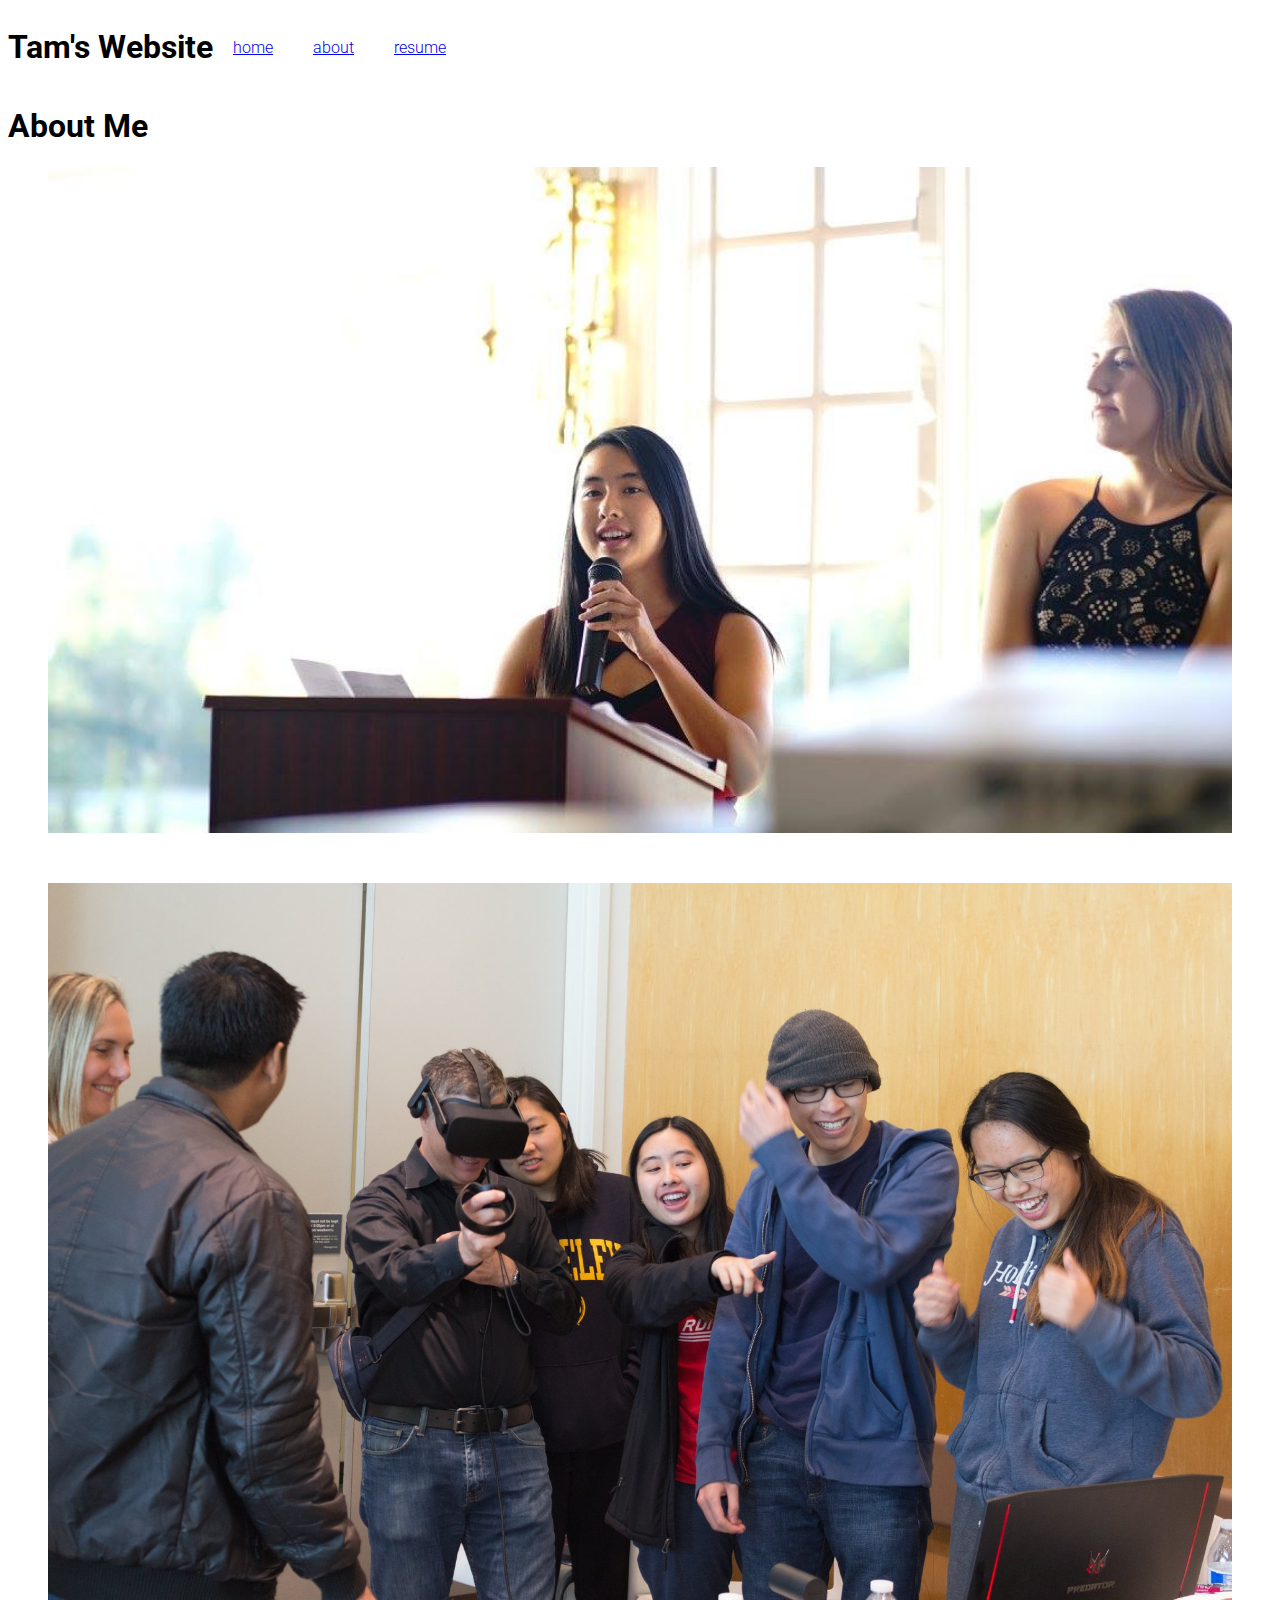
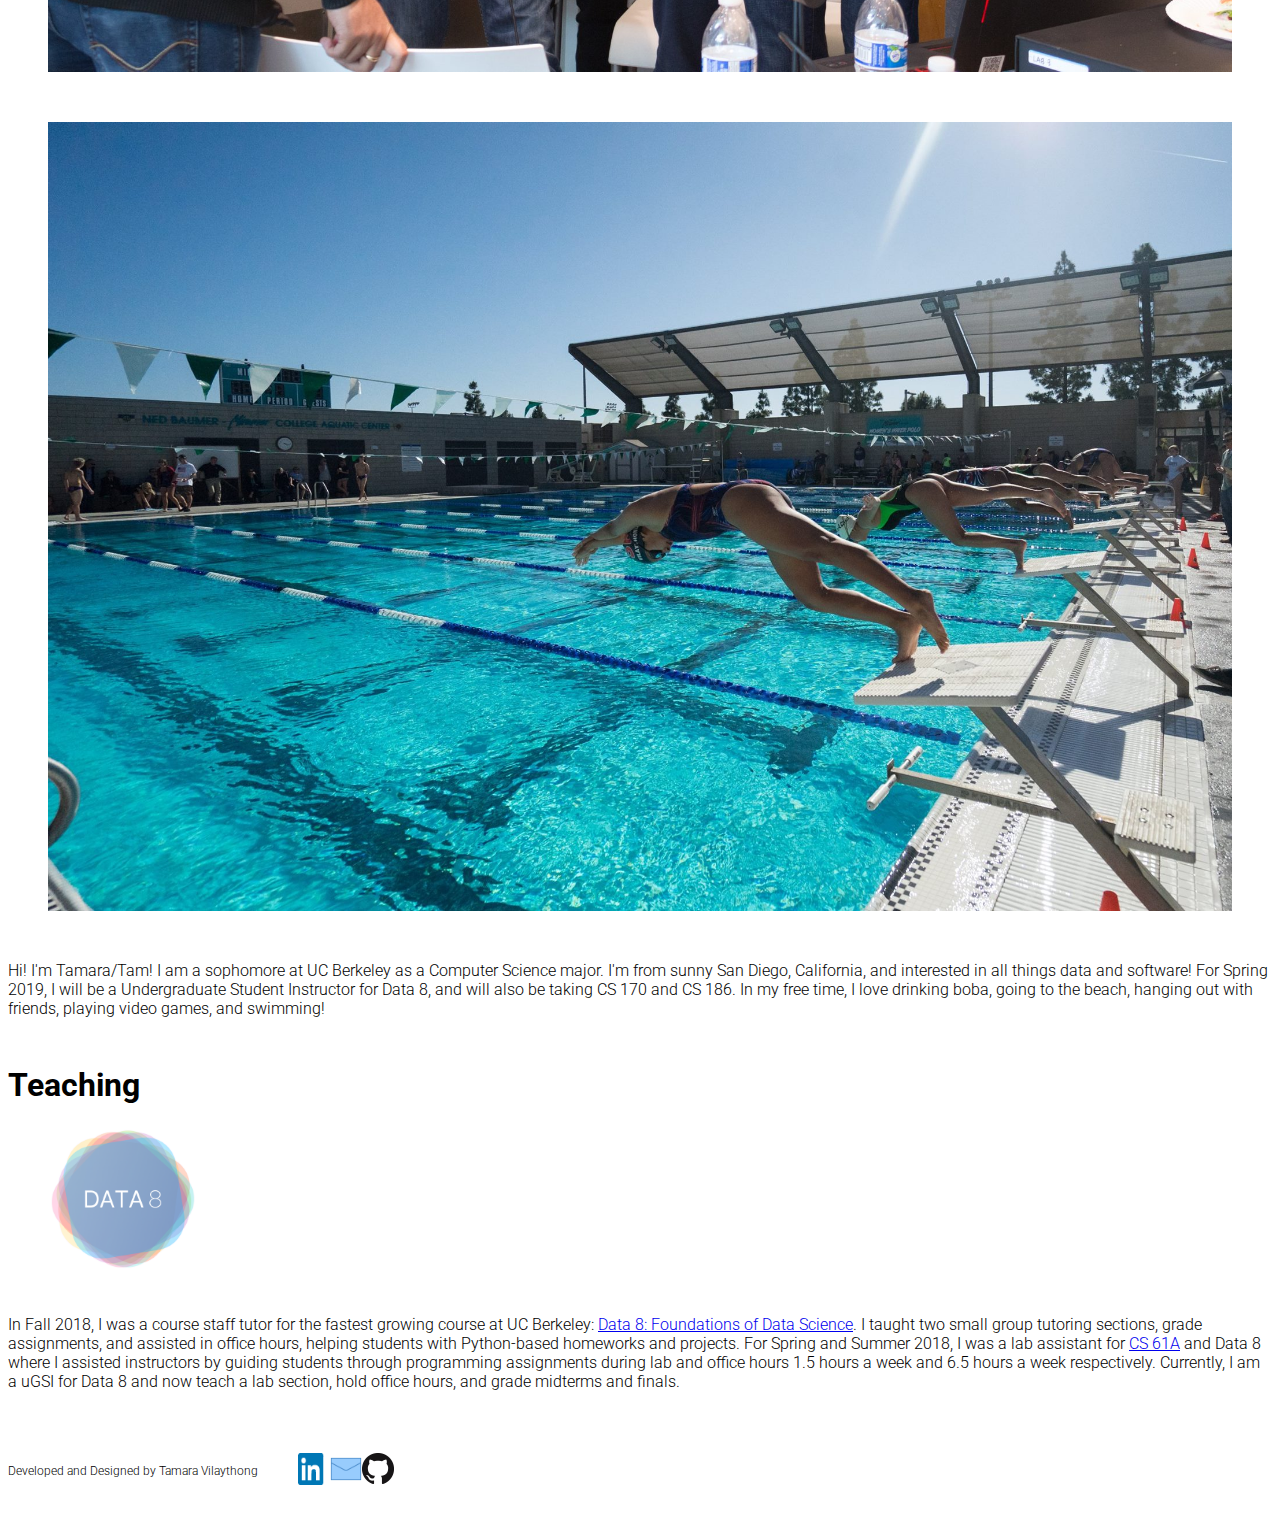
==== about/index.html @ 3683ab60 "fixed typo" ====
<!DOCTYPE html>
<html>
<head>
  <title>Tamara Vilaythong</title>
  <meta charset="utf-8"/>
  <link rel="stylesheet" href="https://maxcdn.bootstrapcdn.com/bootstrap/3.3.6/css/bootstrap.min.css" integrity="sha384-1q8mTJOASx8j1Au+a5WDVnPi2lkFfwwEAa8hDDdjZlpLegxhjVME1fgjWPGmkzs7" crossorigin="anonymous">
  <link href='https://fonts.googleapis.com/css?family=Roboto:300,400,700' rel='stylesheet' type='text/css'>
  <link rel="stylesheet" type="text/css" href="/../css/main.css">
	
</head>
<body>
	<header class="container">
    <div class="row">
      <h1 class="col-sm-4">Tam's Website</h1>
      <nav class="col-sm-8 text-right">
	<p><a href="/">home</a></p>
	<p><a href="/about">about</a></p>
	<p><a href="/resume/Vilaythong_Tamara_Website.pdf">resume</a></p>
      </nav>
    </div>
  </header>

 <section class="container">
  <div class="about">
	<h1>About Me</h1>
	<figure class="col-sm-4">
        	<img src="banq_img.jpg"/>
    	</figure>
	<figure class="col-sm-4">
        	<img src="sodahacks.jpg"/>
    	</figure>
	<figure class="col-sm-4">
        	<img src="swim.jpg"/>
    	</figure>
  </div>
 <div class="description">
	 <div class="col-sm-12">
	 <p>Hi! I'm Tamara/Tam! I am a sophomore at UC Berkeley as a Computer Science major.
		 I'm from sunny San Diego, California, and interested in all things data and software! For Spring 2019, I
	         will be a Undergraduate Student Instructor for Data 8, and will also be taking CS 170 and CS 186. In my free time,
	         I love drinking boba, going to the beach, hanging out with friends, playing video games, and swimming!</p>
	 </div>
 </div>
 <div class="teaching">
	 <div class="col-sm-12">
	 	<h1>Teaching</h1>
	 </div>
	 <figure class="col-sm-4">
		 <img class="data8" src="d8logo.png"/>
	 </figure>
	 <div class="col-sm-8">
		 <p> In Fall 2018, I was a course staff tutor for the fastest growing course at UC Berkeley:
			 <a href="https://data-8.github.io">Data 8: Foundations of Data Science</a>. I taught two small group tutoring
			 sections, grade assignments, and assisted in office hours, helping students with Python-based 
			 homeworks and projects. For Spring and Summer 2018, I was a lab assistant for <a href="https://cs61a.org">CS 61A</a>
			 and Data 8 where I assisted instructors by guiding students through programming assignments during lab and 
			 office hours 1.5 hours a week and 6.5 hours a week respectively. Currently, I am a uGSI for Data 8 and now teach
		 	 a lab section, hold office hours, and grade midterms and finals. </p>
	 </div>
 </div>
 </section>
 <footer class="container">
    <div class="row">
      <p class="col-sm-4">Developed and Designed by Tamara Vilaythong</p>
      <ul class="col-sm-8">
        <li class="col-sm-1"><a href="https://www.linkedin.com/in/tamara-vilaythong-81aa1b144"><img src="/../icons/In-2CRev-34px-R.png"/></a></li>
        <li class="col-sm-1"><a href="mailto:tvilayth@berkeley.edu"><img src="/../icons/icons8-new-post-40.png"/></a></li>
        <li class="col-sm-1"><a href="https://github.com/tamvilaythong"><img src="/../icons/GitHub-Mark-32px.png"/></a></li>
        <li class="col-sm-1"></li>
      </ul>
    </div>
  </footer>
</body>
</html>
---- css/main.css ----
body {
  font-family: 'Roboto', sans-serif;
  font-weight: 300;
}

header {
  padding: 20px 0;
}

header .row,
footer .row {
  display: flex;
  align-items: center;
}

header h1 {
  font-weight: 700;
  margin: 0;
}

header nav {
  display: flex;
  justify-content: flex-end;
}

header p {
  padding: 0 20px;
  margin: 0;
}

.jumbotron {
  display: flex;
  align-items: center;
  background-image: url('Source-Code-Programming-Digital-C-Code-Coding-583537.jpg');
  background-size: cover;
  color: #ffffff;
  height: 500px;
  text-shadow: 0.25px 0.25px 0.25px #000000;
}

.jumbotron h2 {
  font-size: 60px;
  font-weight: 700;
  margin: 0;
  color: #fff;
}

.container .row text-center h3 {
  margin: 0 0 20px;
  color: #000;	
}

.projects {
	position: relative;	
}

.projects img {
	width: 250px;
	height: 150px;
	opacity: 1;
	transition: .5s ease;
	backface-visibility: hidden;
}

.projects .col-sm-6 .title {
	transition: .5s ease;
	opacity: 0;
	position: absolute;
	top: 50%;
	left: 50%;
	transform: translate(-50%, -50%);
	-ms-transform: translate(-50%, -50%);
}

.projects .col-sm-6:hover img {
  opacity: 0.3;
  color: #000000;
  cursor: pointer;
}

.projects .col-sm-6:hover .title {
  opacity: 1;
}


section .row img {
  margin: 0 0 30px;
  width: 100%;
}

section .about img {
  margin: 0 0 30px;
  width: 100%;
}

.data8 {
  width: 150px;
  height: 150px;
}

section .teaching {
  margin: 10px 0;
  display: inline-block;
  position: relative;
}

section .teaching p {
  margin: 20px 0;
  display: inline-block;
  position: relative;
}

.col-md-6 {
  margin: 0 0 30px;
}

.btn.btn-primary {
  border-radius: 2px;
  border: 0px;
  color: #010101;
  text-shadow: none;
  background-color: #ffffff;
}

.btn.btn-primary:hover {
  color: #ffffff;
  background-color: #17899B;
}

.btn-secondary {
  background-color: #010101;
  color: #ffffff;
  margin: 0 0 30px;
}

footer {
  font-size: 12px;
  padding: 20px 0;
}

footer .col-sm-8 {
  display: flex;
  justify-content: flex-end;
}

footer ul {
  list-style: none;
}

footer li img {
  width: 32px;
  height: 32px;
}
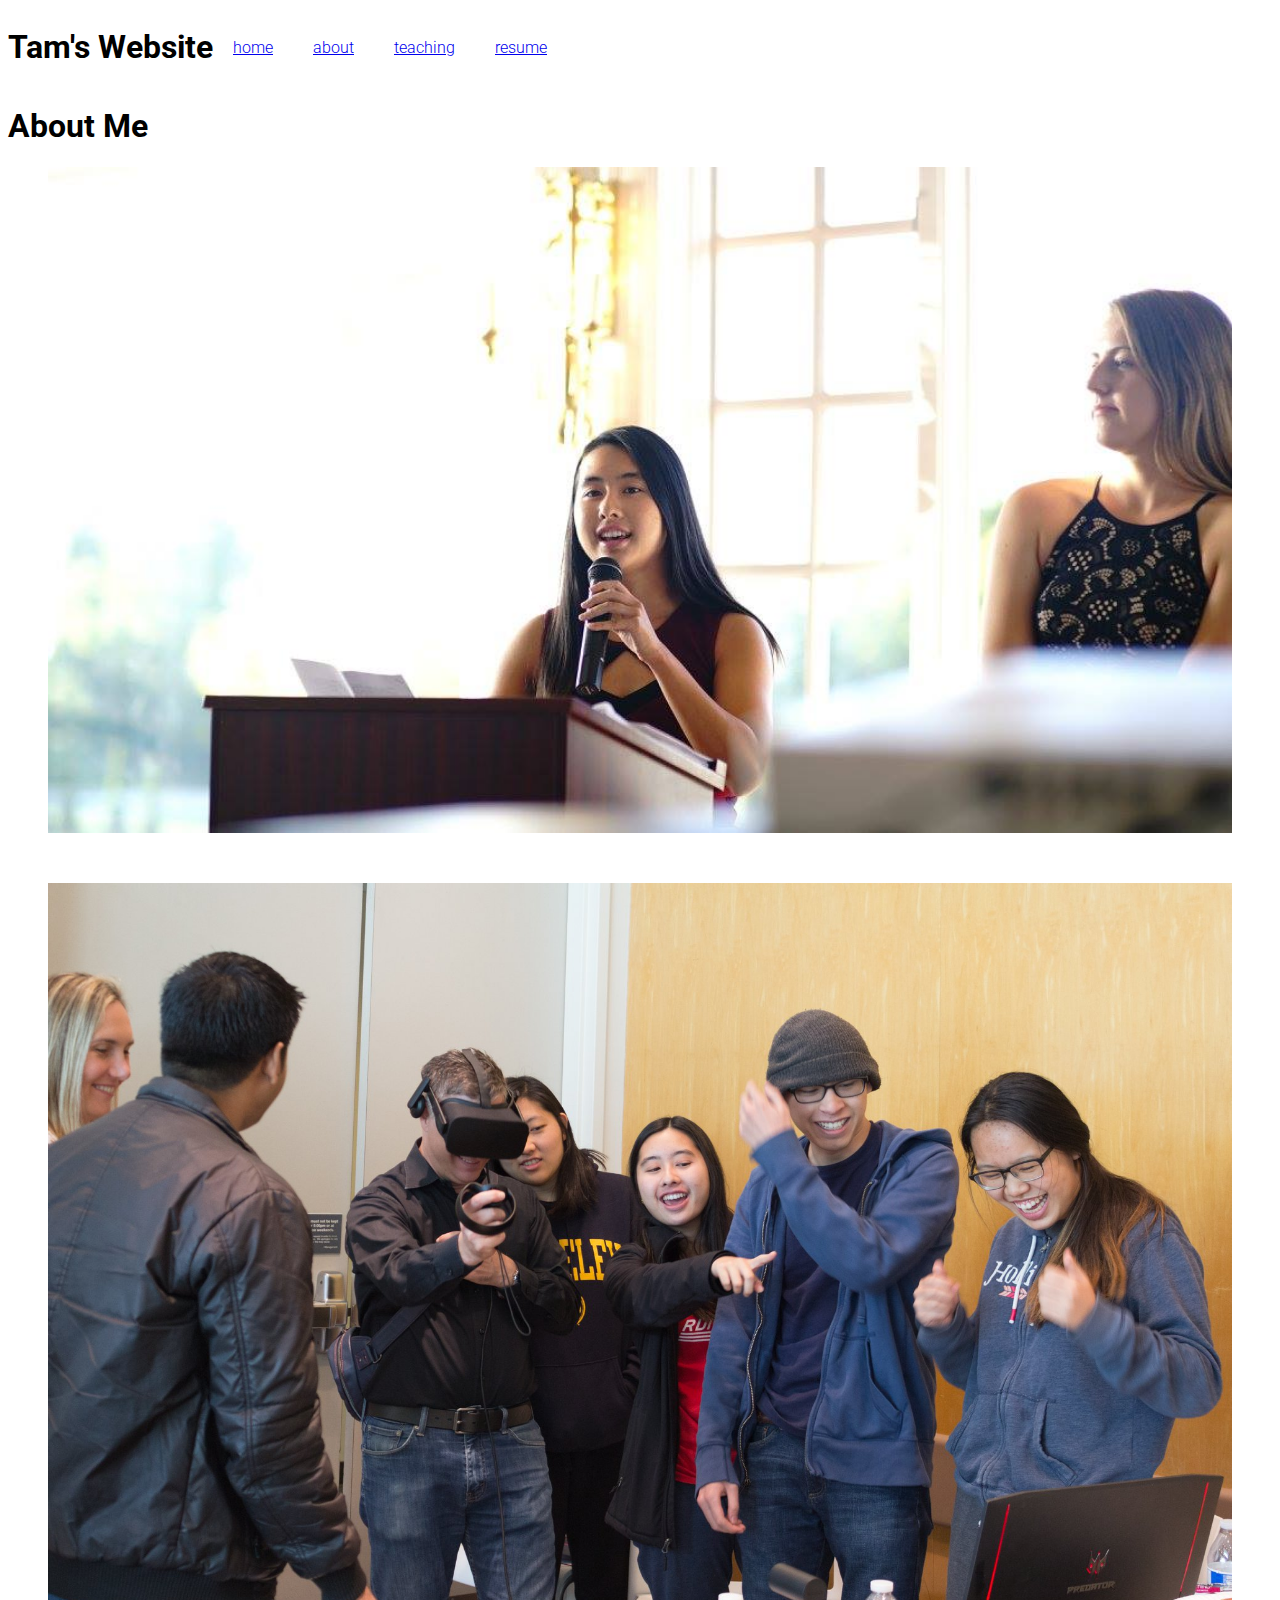
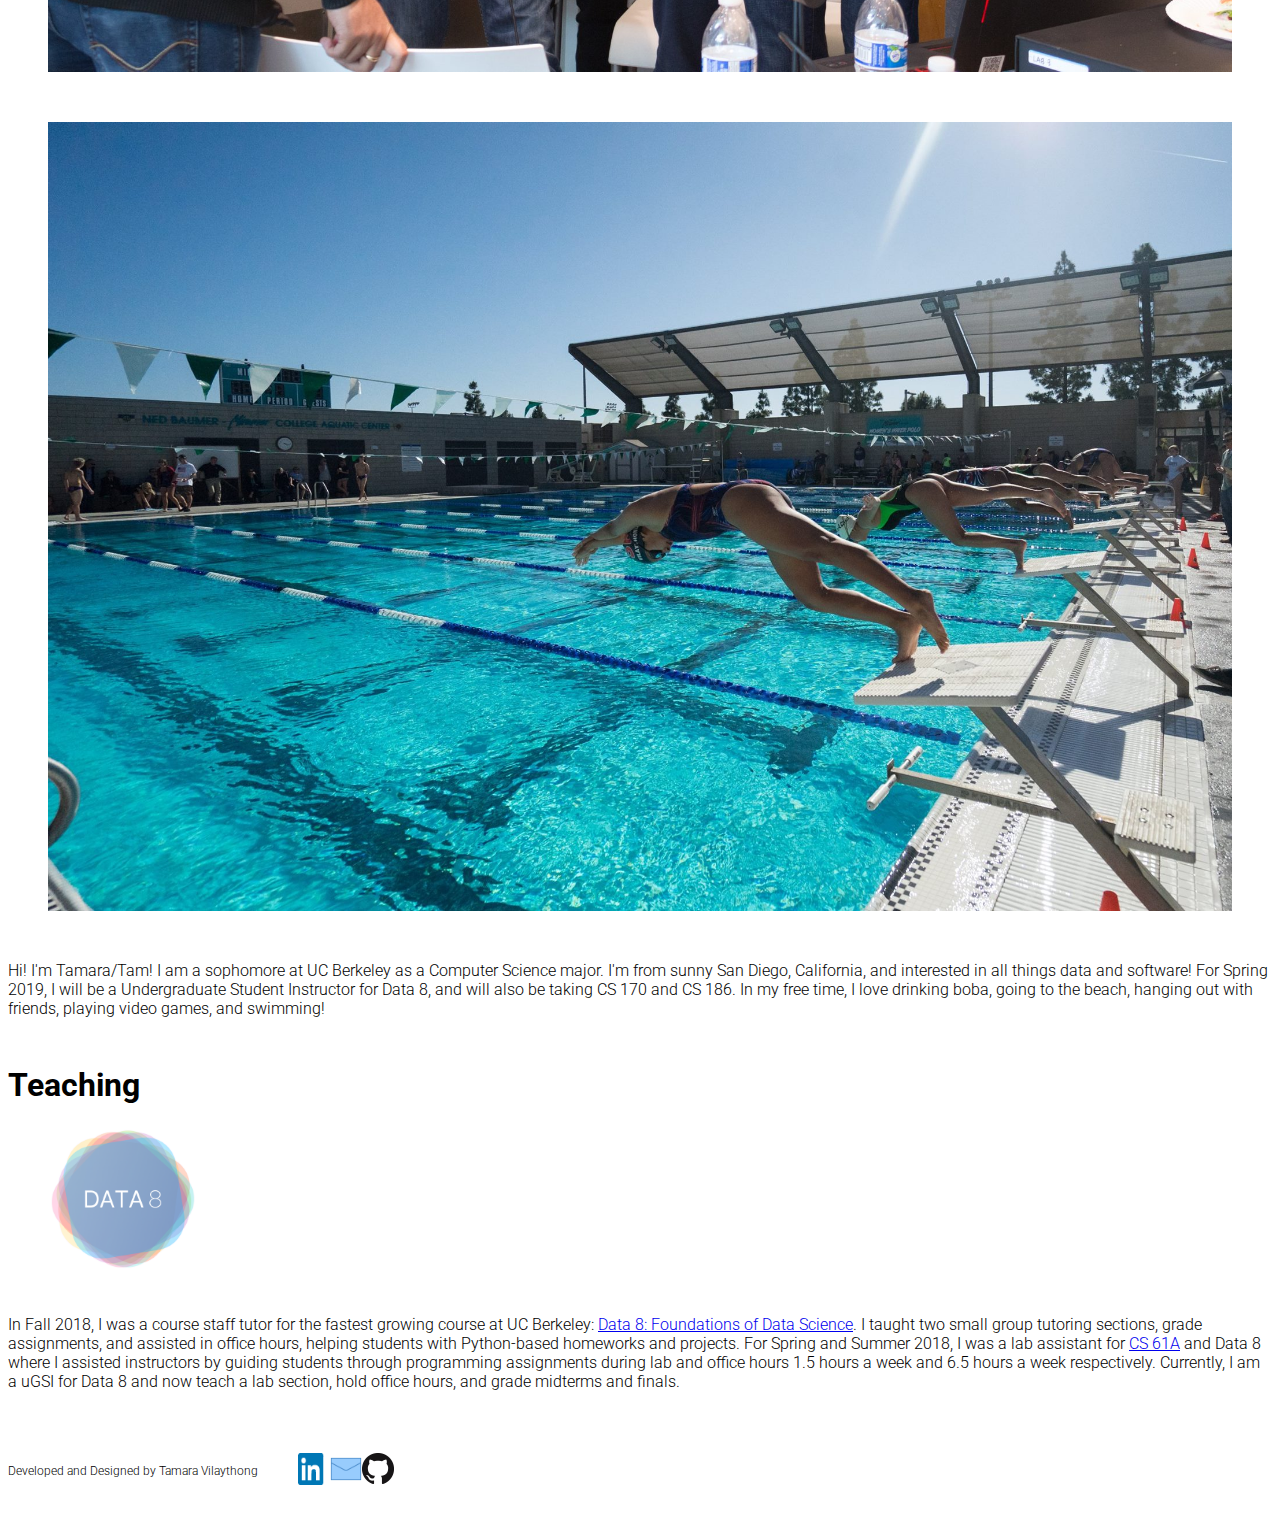
==== commit 9e01f82f: "Update index.html" ====
--- a/about/index.html
+++ b/about/index.html
@@ -15,6 +15,7 @@
       <nav class="col-sm-8 text-right">
 	<p><a href="/">home</a></p>
 	<p><a href="/about">about</a></p>
+	<p><a href="/teaching">teaching</a></p>
 	<p><a href="/resume/Vilaythong_Tamara_Website.pdf">resume</a></p>
       </nav>
     </div>
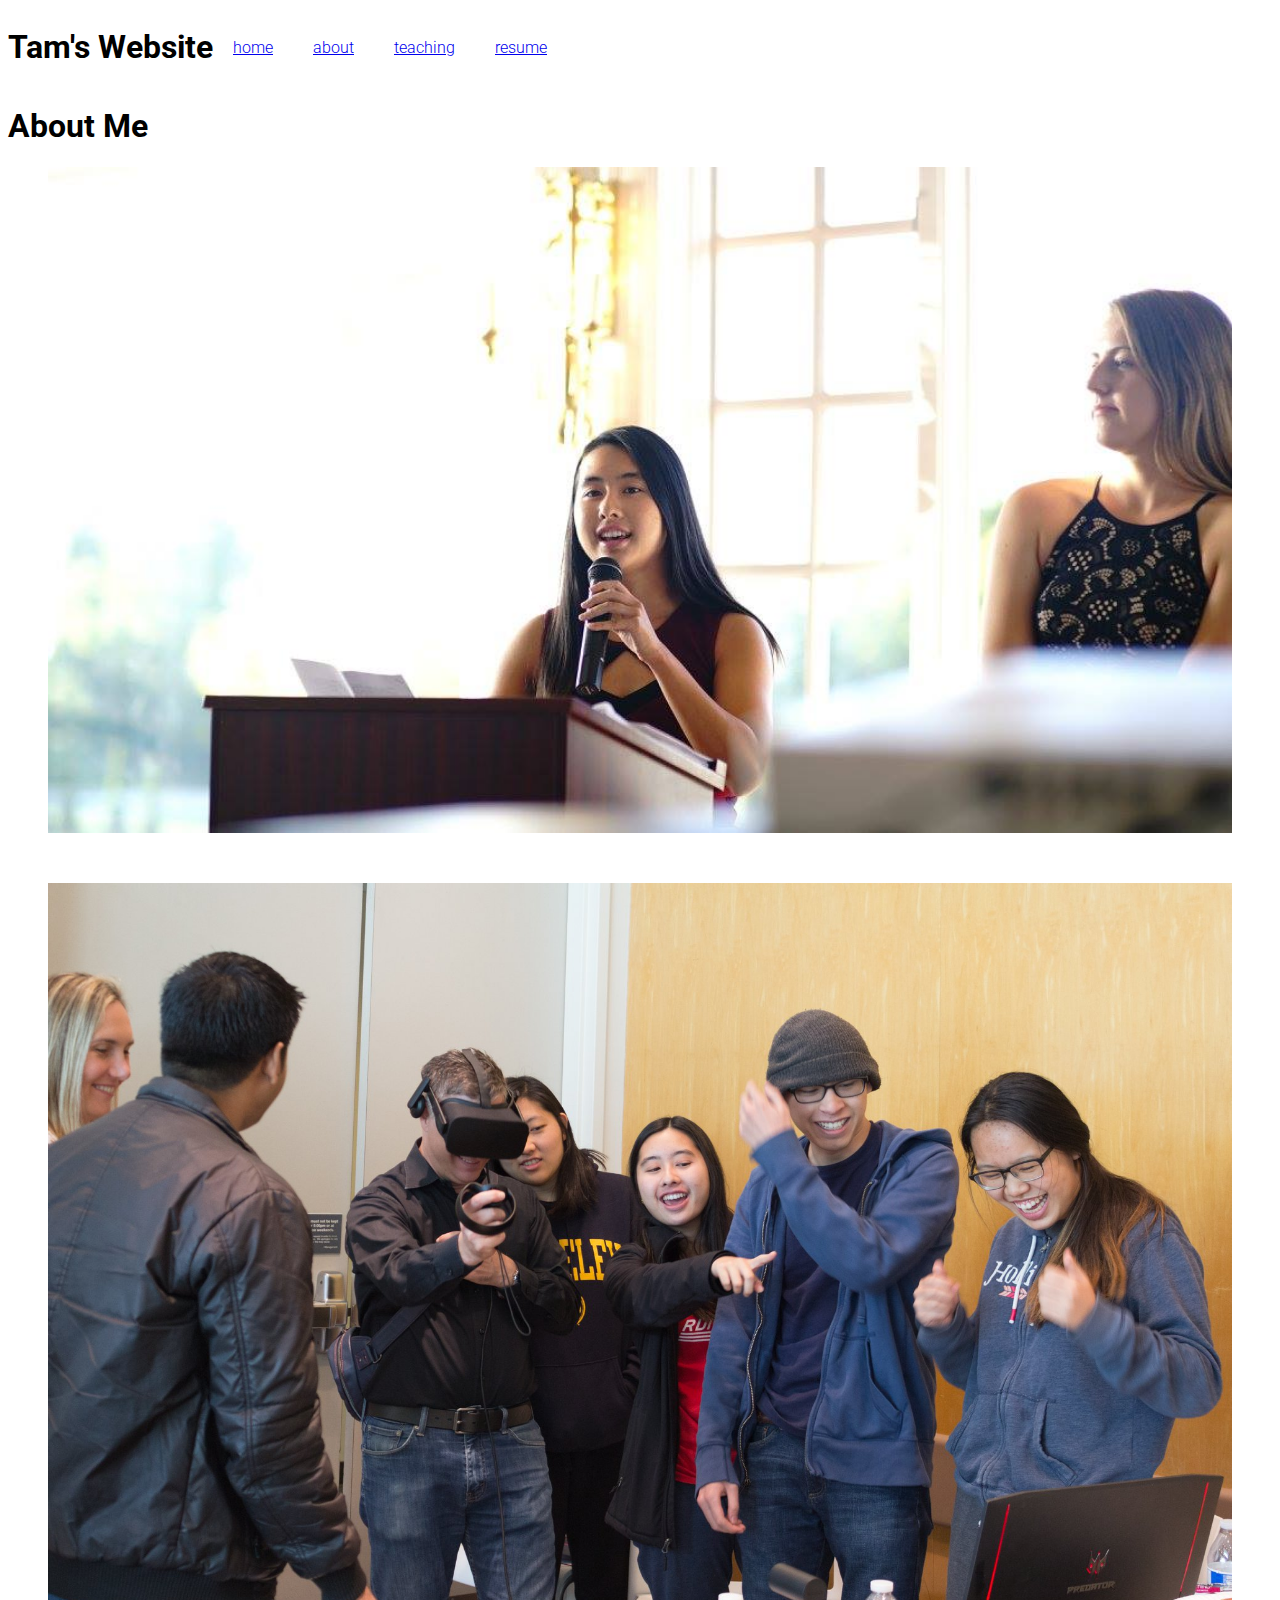
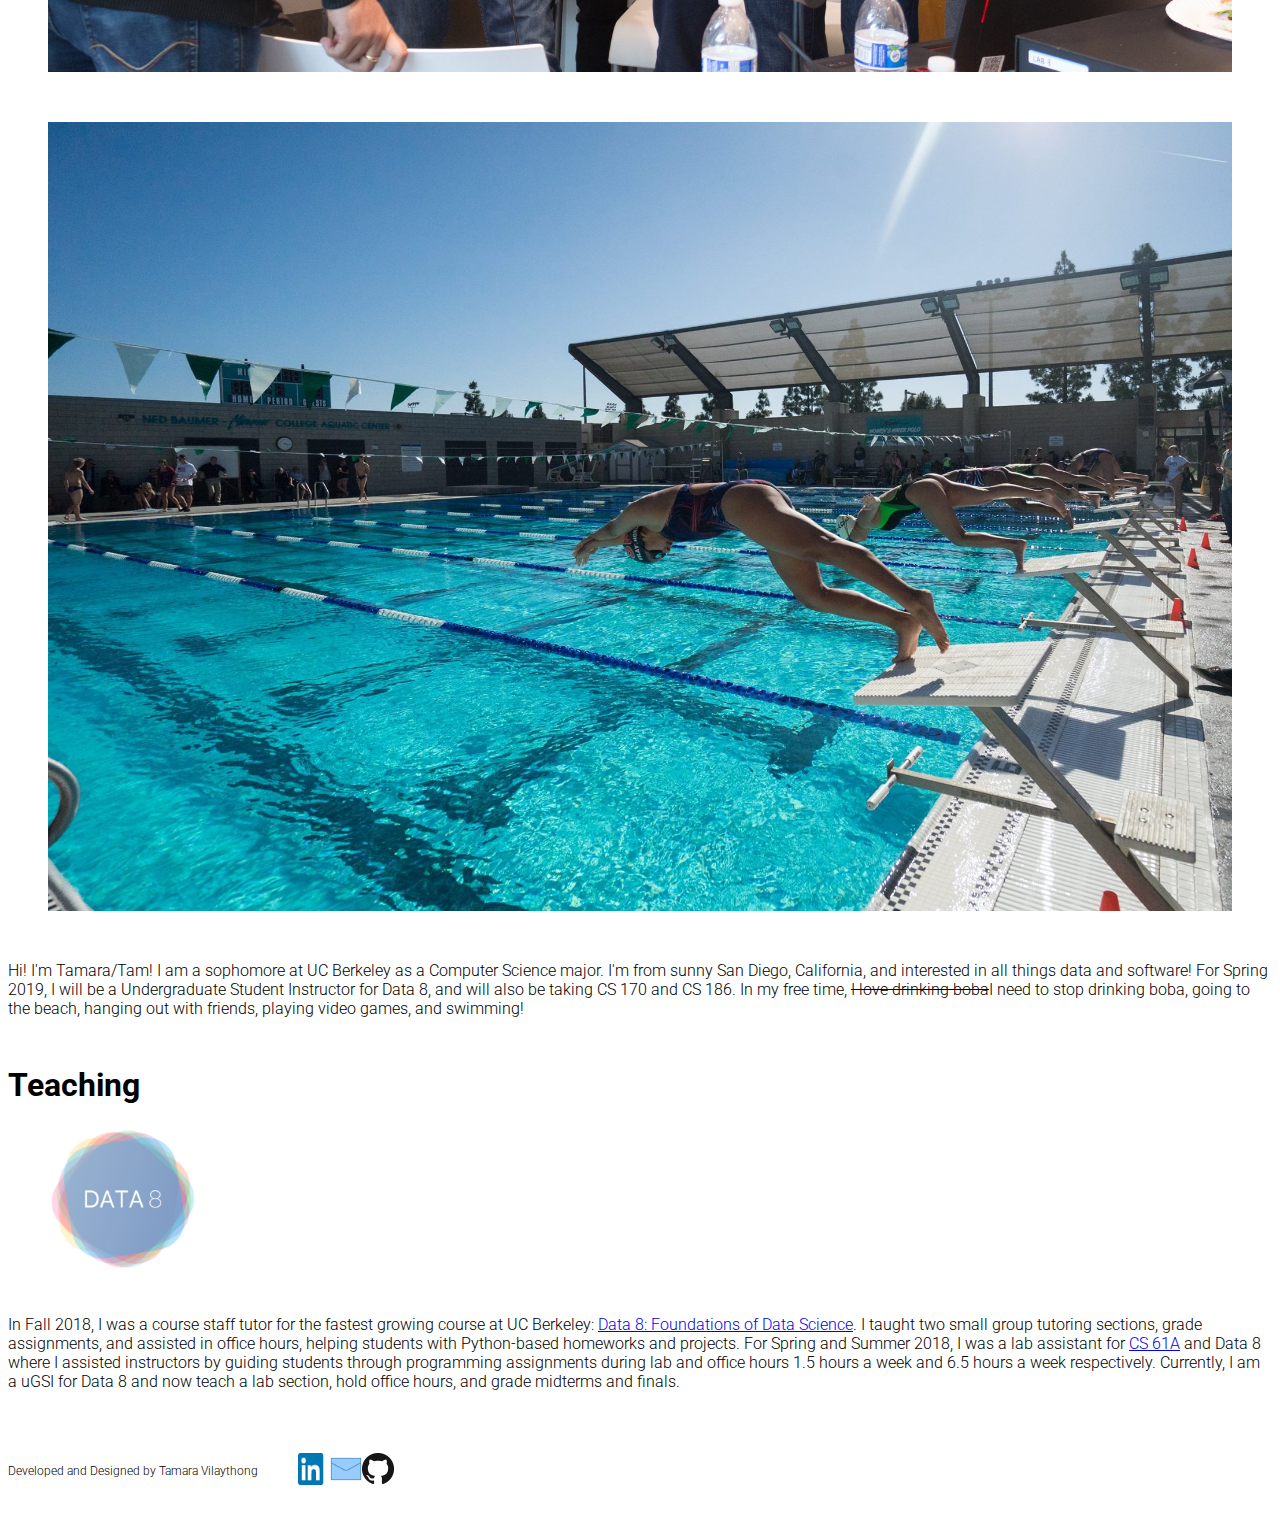
==== commit e0cee87d: "updated with boba comment" ====
--- a/about/index.html
+++ b/about/index.html
@@ -39,7 +39,8 @@
 	 <p>Hi! I'm Tamara/Tam! I am a sophomore at UC Berkeley as a Computer Science major.
 		 I'm from sunny San Diego, California, and interested in all things data and software! For Spring 2019, I
 	         will be a Undergraduate Student Instructor for Data 8, and will also be taking CS 170 and CS 186. In my free time,
-	         I love drinking boba, going to the beach, hanging out with friends, playing video games, and swimming!</p>
+		 <strike>I love drinking boba</strike>I need to stop drinking boba, going to the beach, hanging out with friends, 
+		 playing video games, and swimming!</p>
 	 </div>
  </div>
  <div class="teaching">
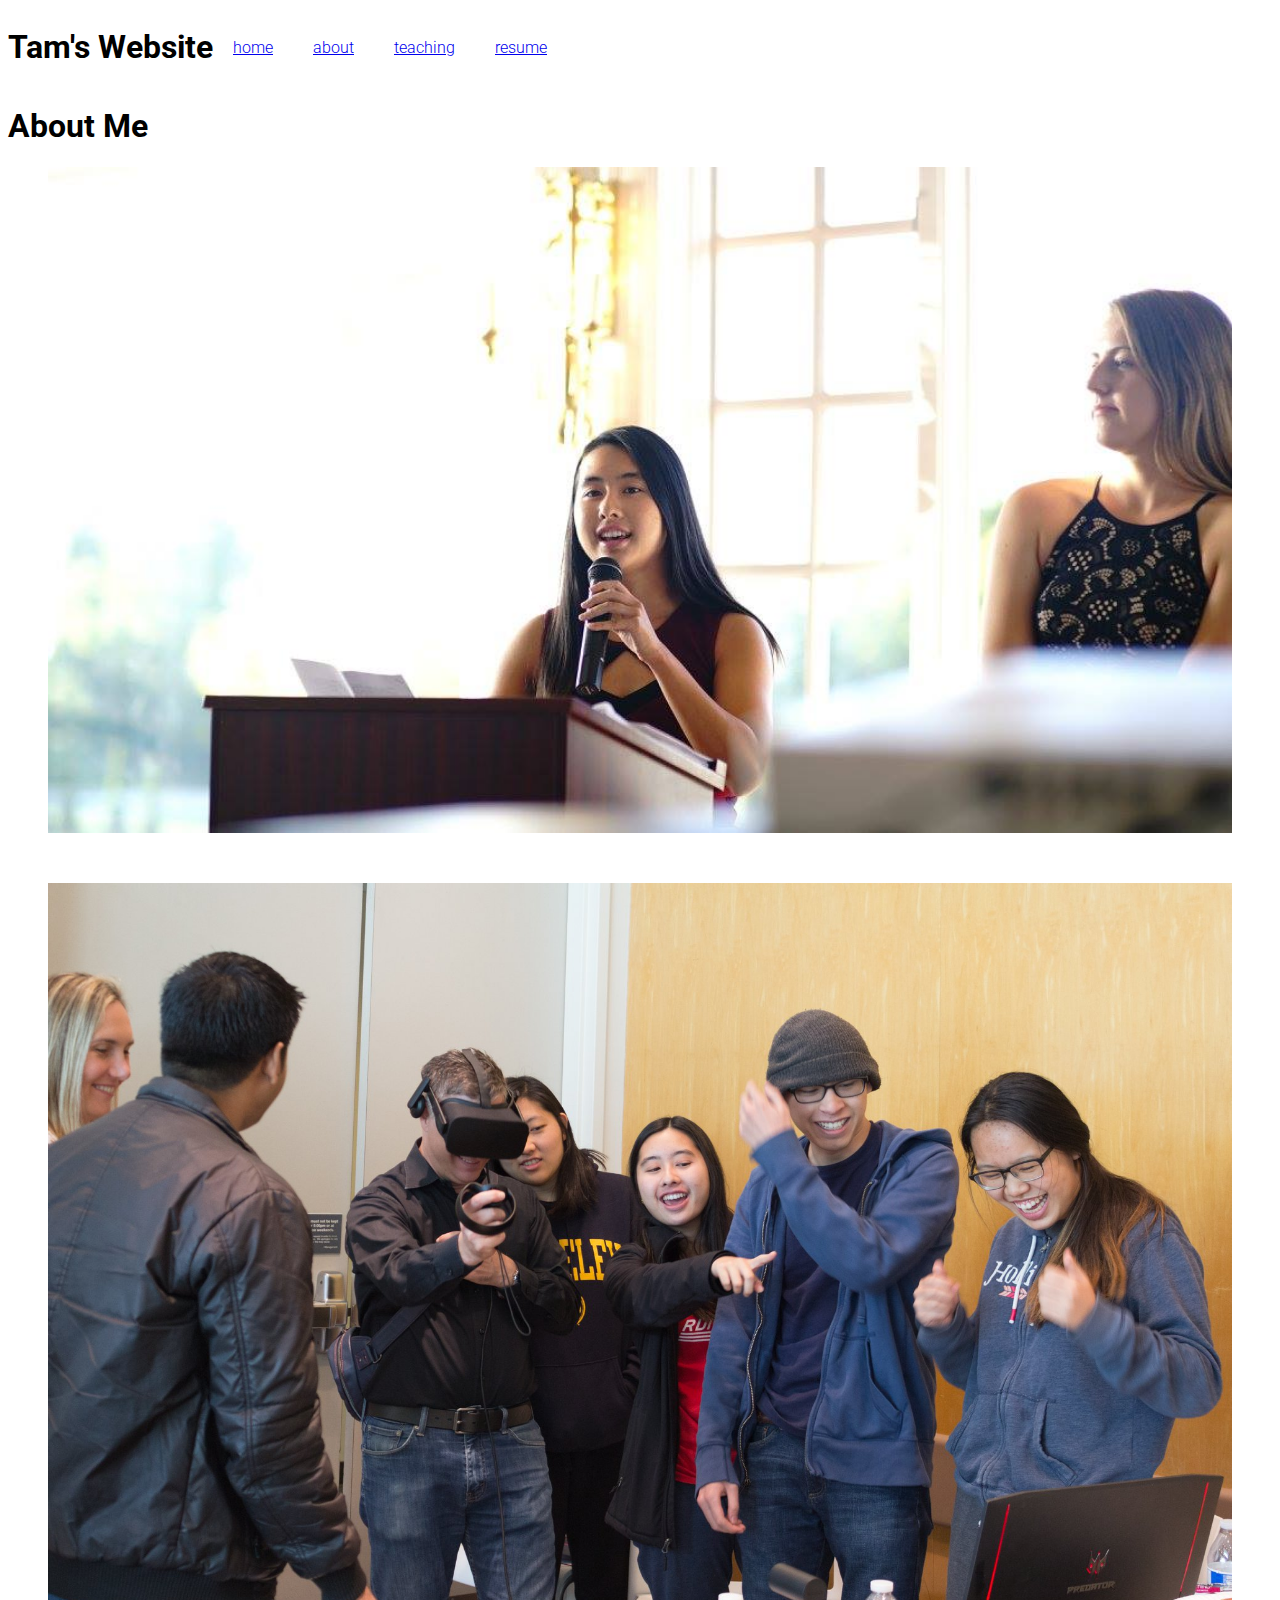
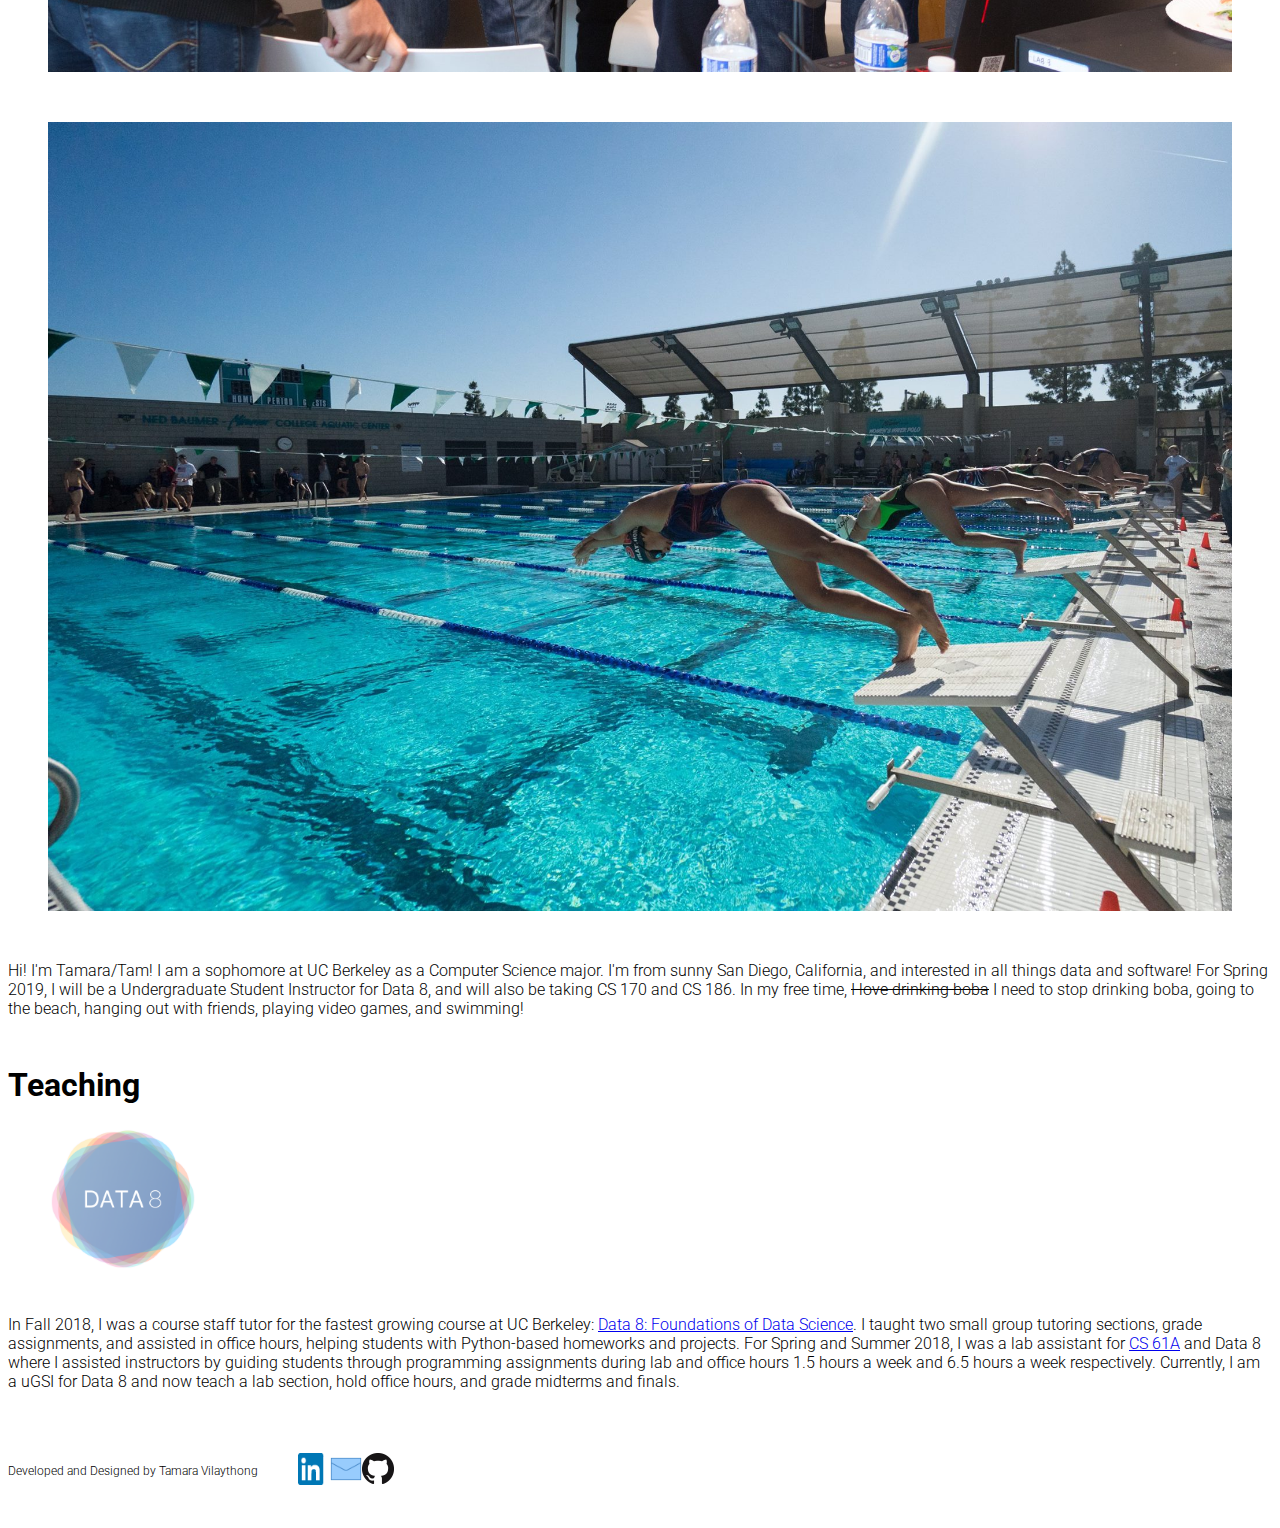
==== commit e9adac1e: "added a space" ====
--- a/about/index.html
+++ b/about/index.html
@@ -39,7 +39,7 @@
 	 <p>Hi! I'm Tamara/Tam! I am a sophomore at UC Berkeley as a Computer Science major.
 		 I'm from sunny San Diego, California, and interested in all things data and software! For Spring 2019, I
 	         will be a Undergraduate Student Instructor for Data 8, and will also be taking CS 170 and CS 186. In my free time,
-		 <strike>I love drinking boba</strike>I need to stop drinking boba, going to the beach, hanging out with friends, 
+		 <strike>I love drinking boba</strike> I need to stop drinking boba, going to the beach, hanging out with friends, 
 		 playing video games, and swimming!</p>
 	 </div>
  </div>
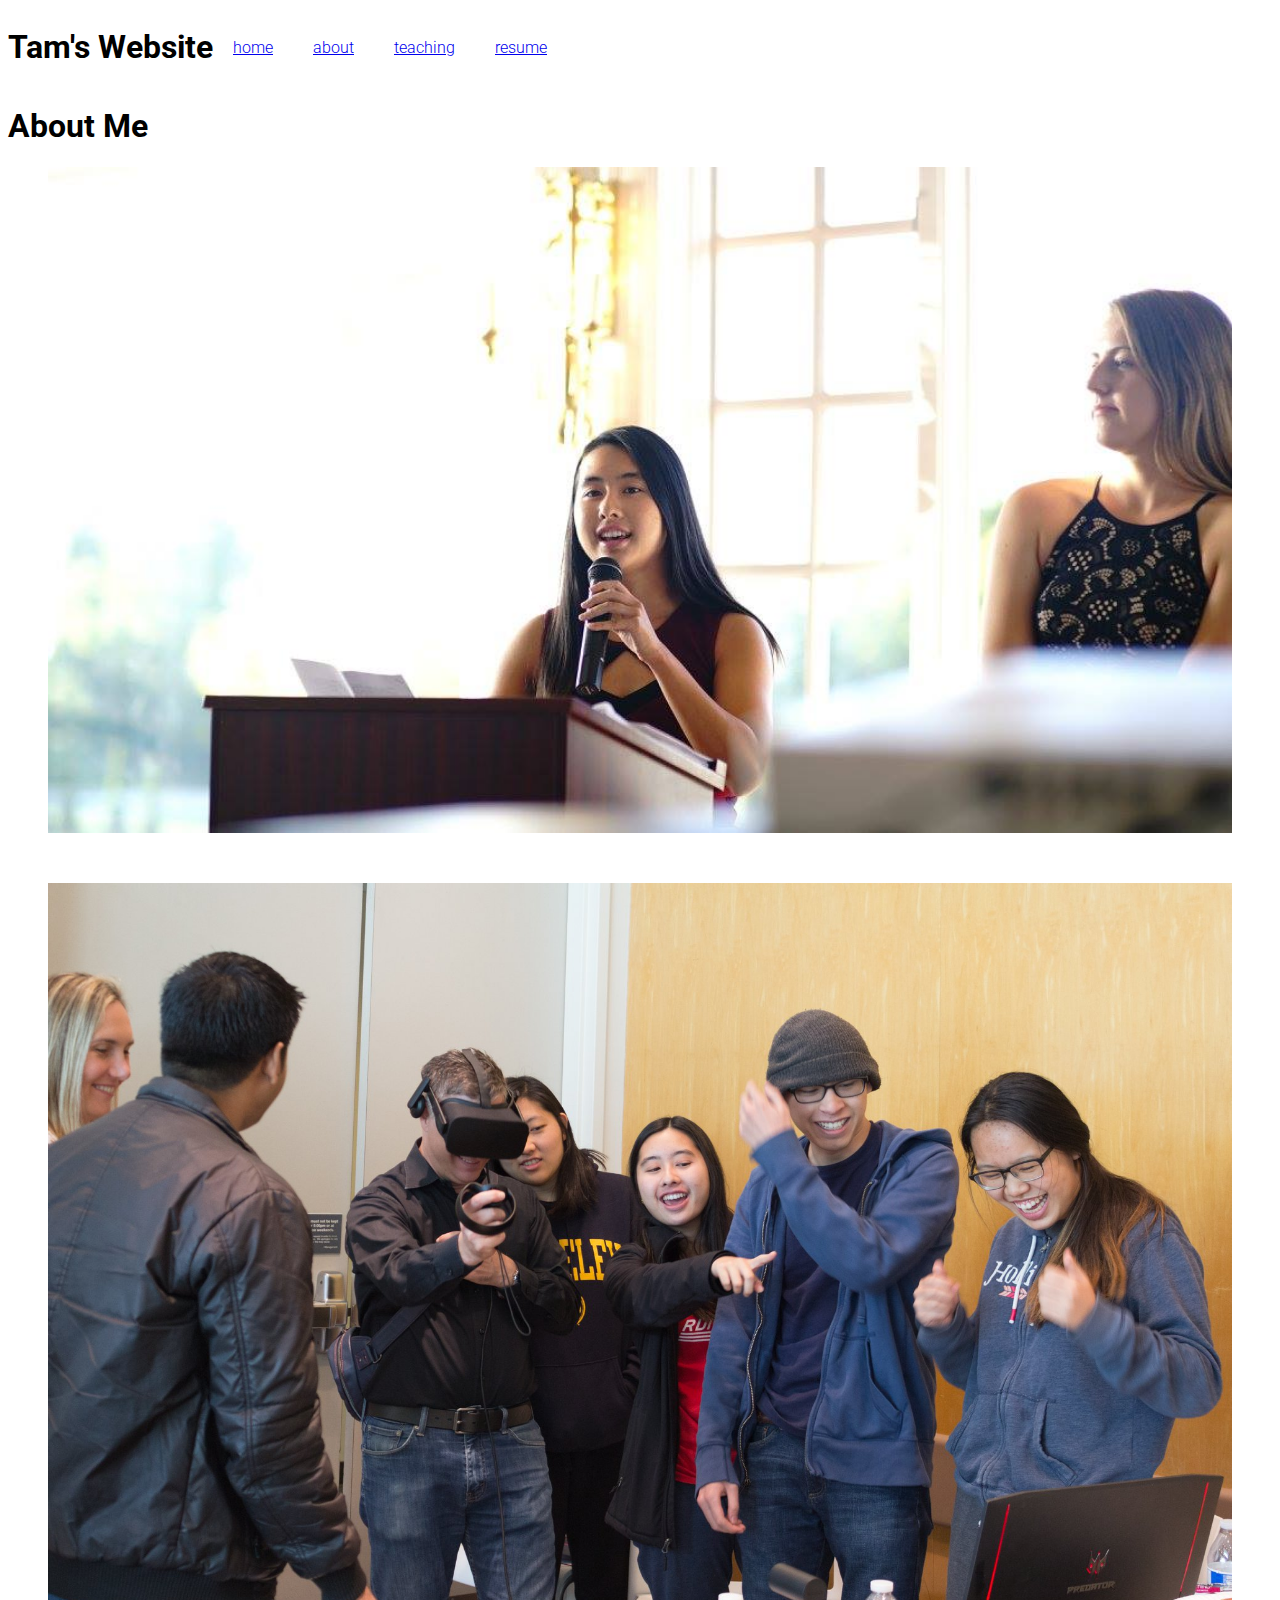
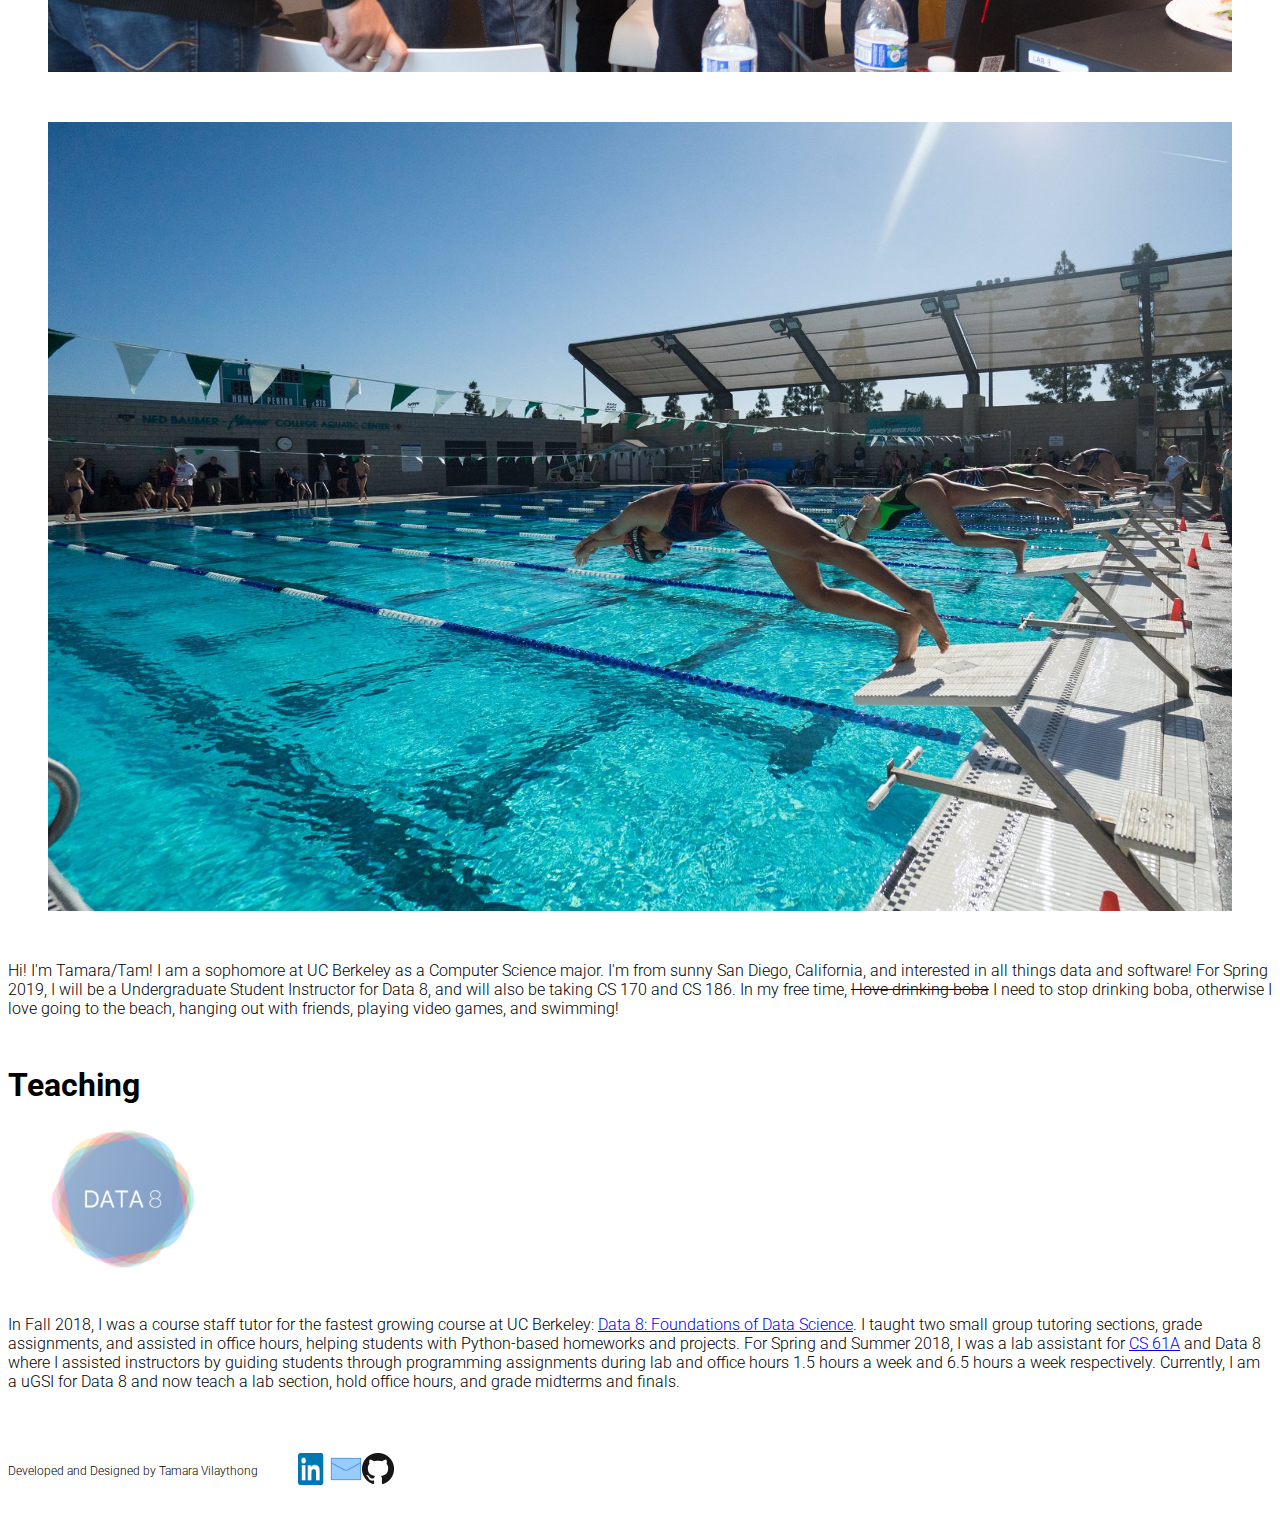
==== commit fac41f50: "Update index.html" ====
--- a/about/index.html
+++ b/about/index.html
@@ -39,7 +39,7 @@
 	 <p>Hi! I'm Tamara/Tam! I am a sophomore at UC Berkeley as a Computer Science major.
 		 I'm from sunny San Diego, California, and interested in all things data and software! For Spring 2019, I
 	         will be a Undergraduate Student Instructor for Data 8, and will also be taking CS 170 and CS 186. In my free time,
-		 <strike>I love drinking boba</strike> I need to stop drinking boba, going to the beach, hanging out with friends, 
+		 <strike>I love drinking boba</strike> I need to stop drinking boba, otherwise I love going to the beach, hanging out with friends, 
 		 playing video games, and swimming!</p>
 	 </div>
  </div>
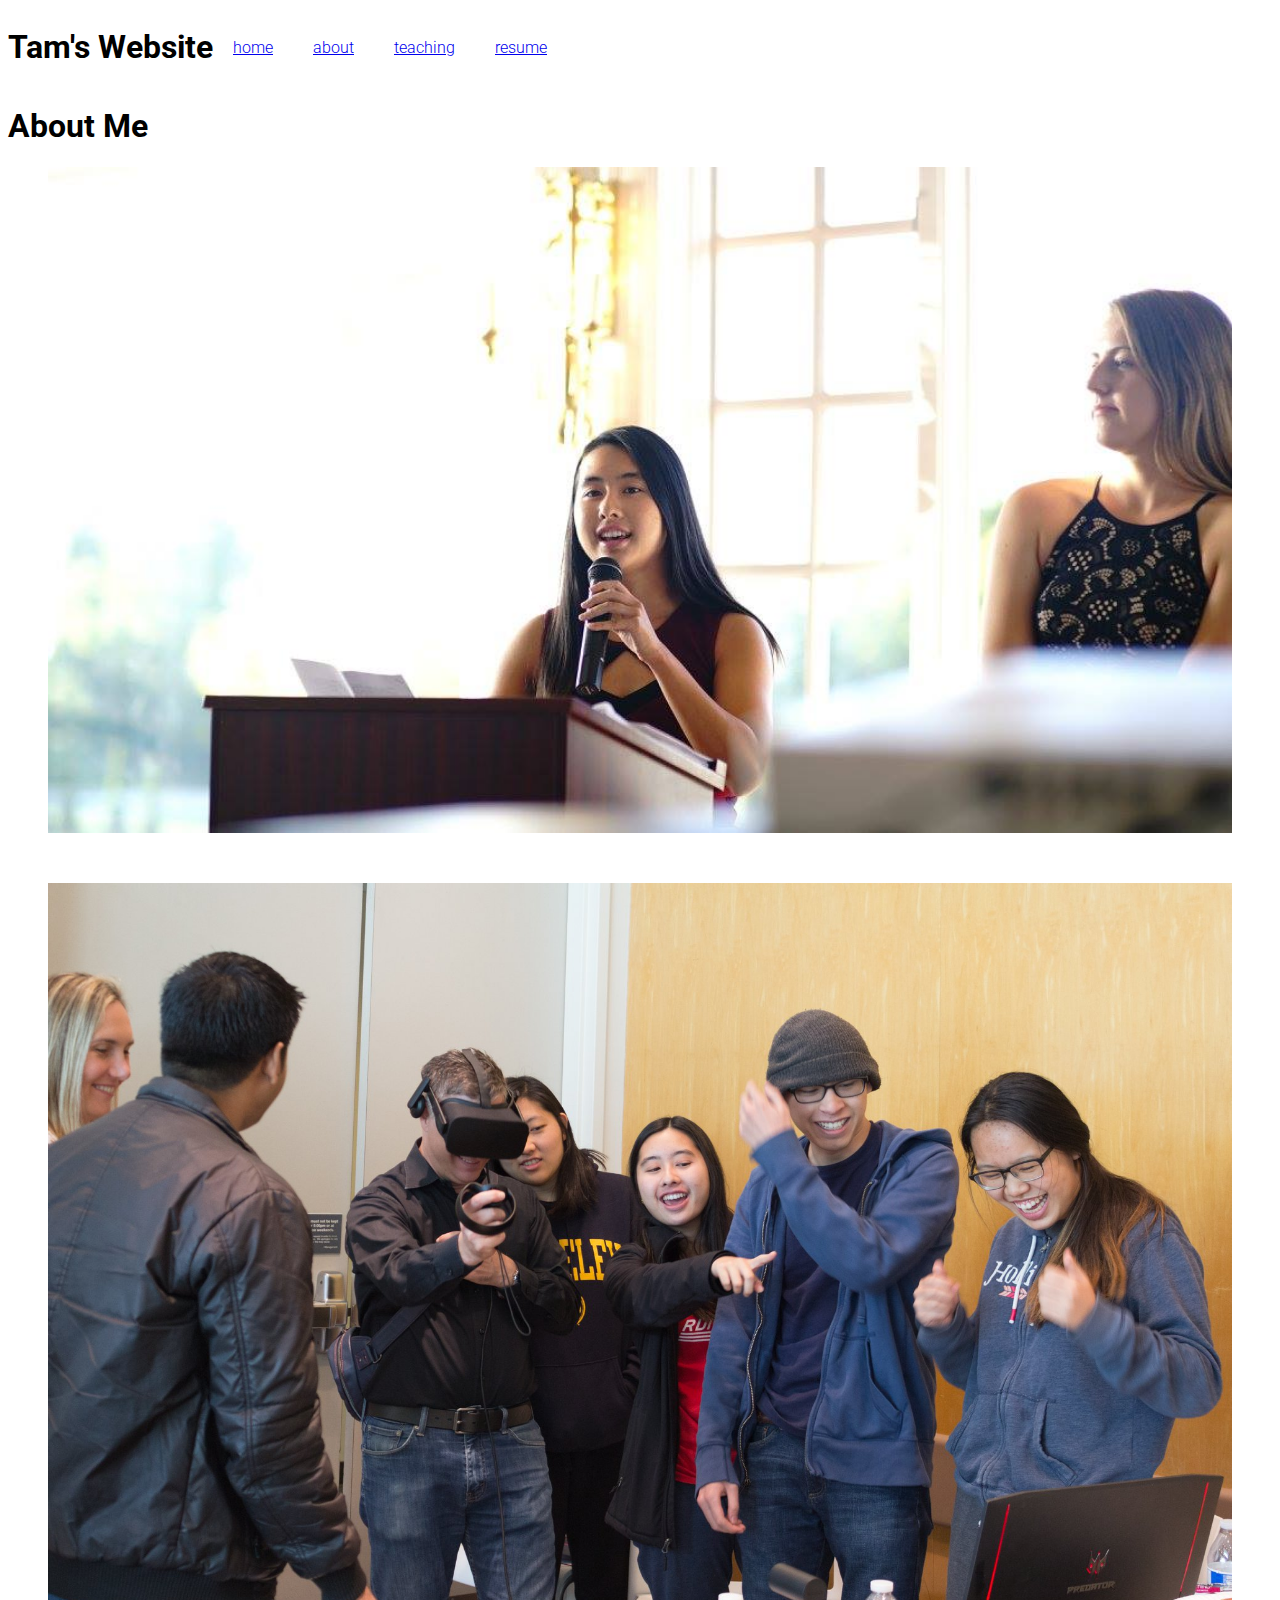
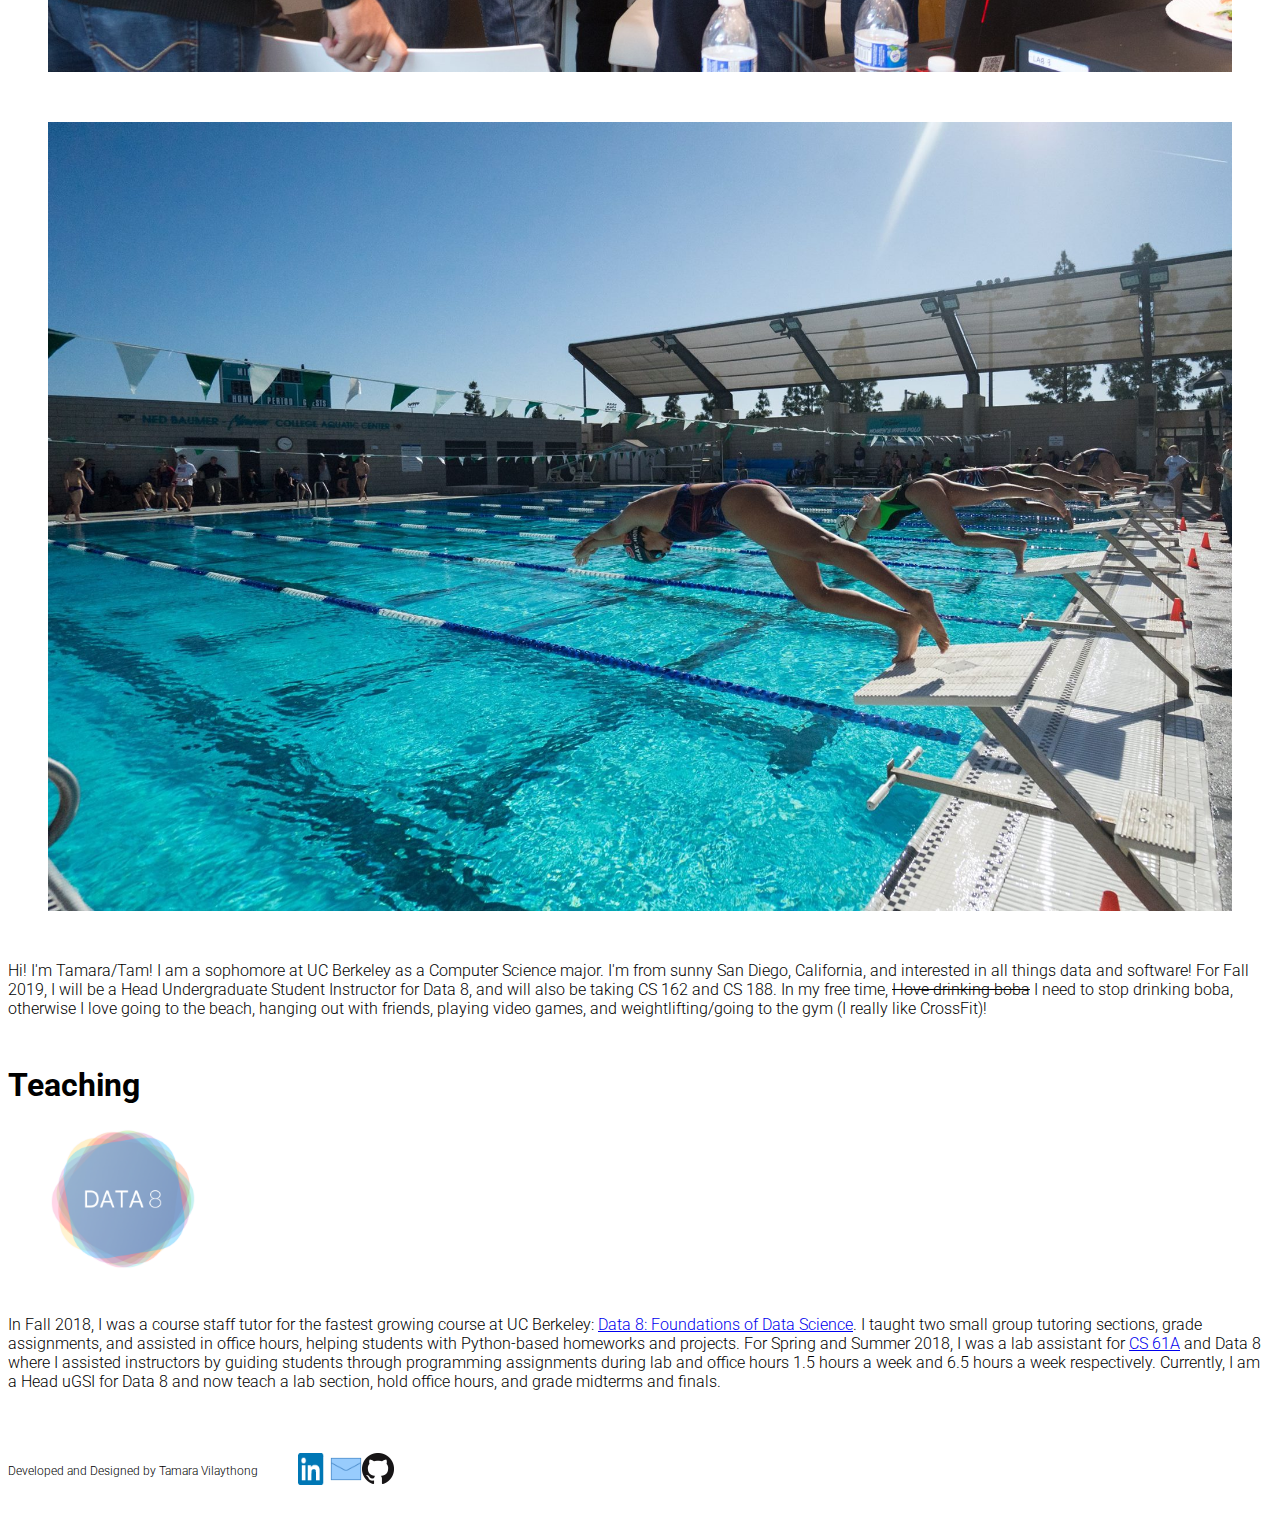
==== commit ad0895ab: "updated to fit fall 2019" ====
--- a/about/index.html
+++ b/about/index.html
@@ -37,10 +37,10 @@
  <div class="description">
 	 <div class="col-sm-12">
 	 <p>Hi! I'm Tamara/Tam! I am a sophomore at UC Berkeley as a Computer Science major.
-		 I'm from sunny San Diego, California, and interested in all things data and software! For Spring 2019, I
-	         will be a Undergraduate Student Instructor for Data 8, and will also be taking CS 170 and CS 186. In my free time,
+		 I'm from sunny San Diego, California, and interested in all things data and software! For Fall 2019, I
+	         will be a Head Undergraduate Student Instructor for Data 8, and will also be taking CS 162 and CS 188. In my free time,
 		 <strike>I love drinking boba</strike> I need to stop drinking boba, otherwise I love going to the beach, hanging out with friends, 
-		 playing video games, and swimming!</p>
+		 playing video games, and weightlifting/going to the gym (I really like CrossFit)!</p>
 	 </div>
  </div>
  <div class="teaching">
@@ -56,7 +56,7 @@
 			 sections, grade assignments, and assisted in office hours, helping students with Python-based 
 			 homeworks and projects. For Spring and Summer 2018, I was a lab assistant for <a href="https://cs61a.org">CS 61A</a>
 			 and Data 8 where I assisted instructors by guiding students through programming assignments during lab and 
-			 office hours 1.5 hours a week and 6.5 hours a week respectively. Currently, I am a uGSI for Data 8 and now teach
+			 office hours 1.5 hours a week and 6.5 hours a week respectively. Currently, I am a Head uGSI for Data 8 and now teach
 		 	 a lab section, hold office hours, and grade midterms and finals. </p>
 	 </div>
  </div>
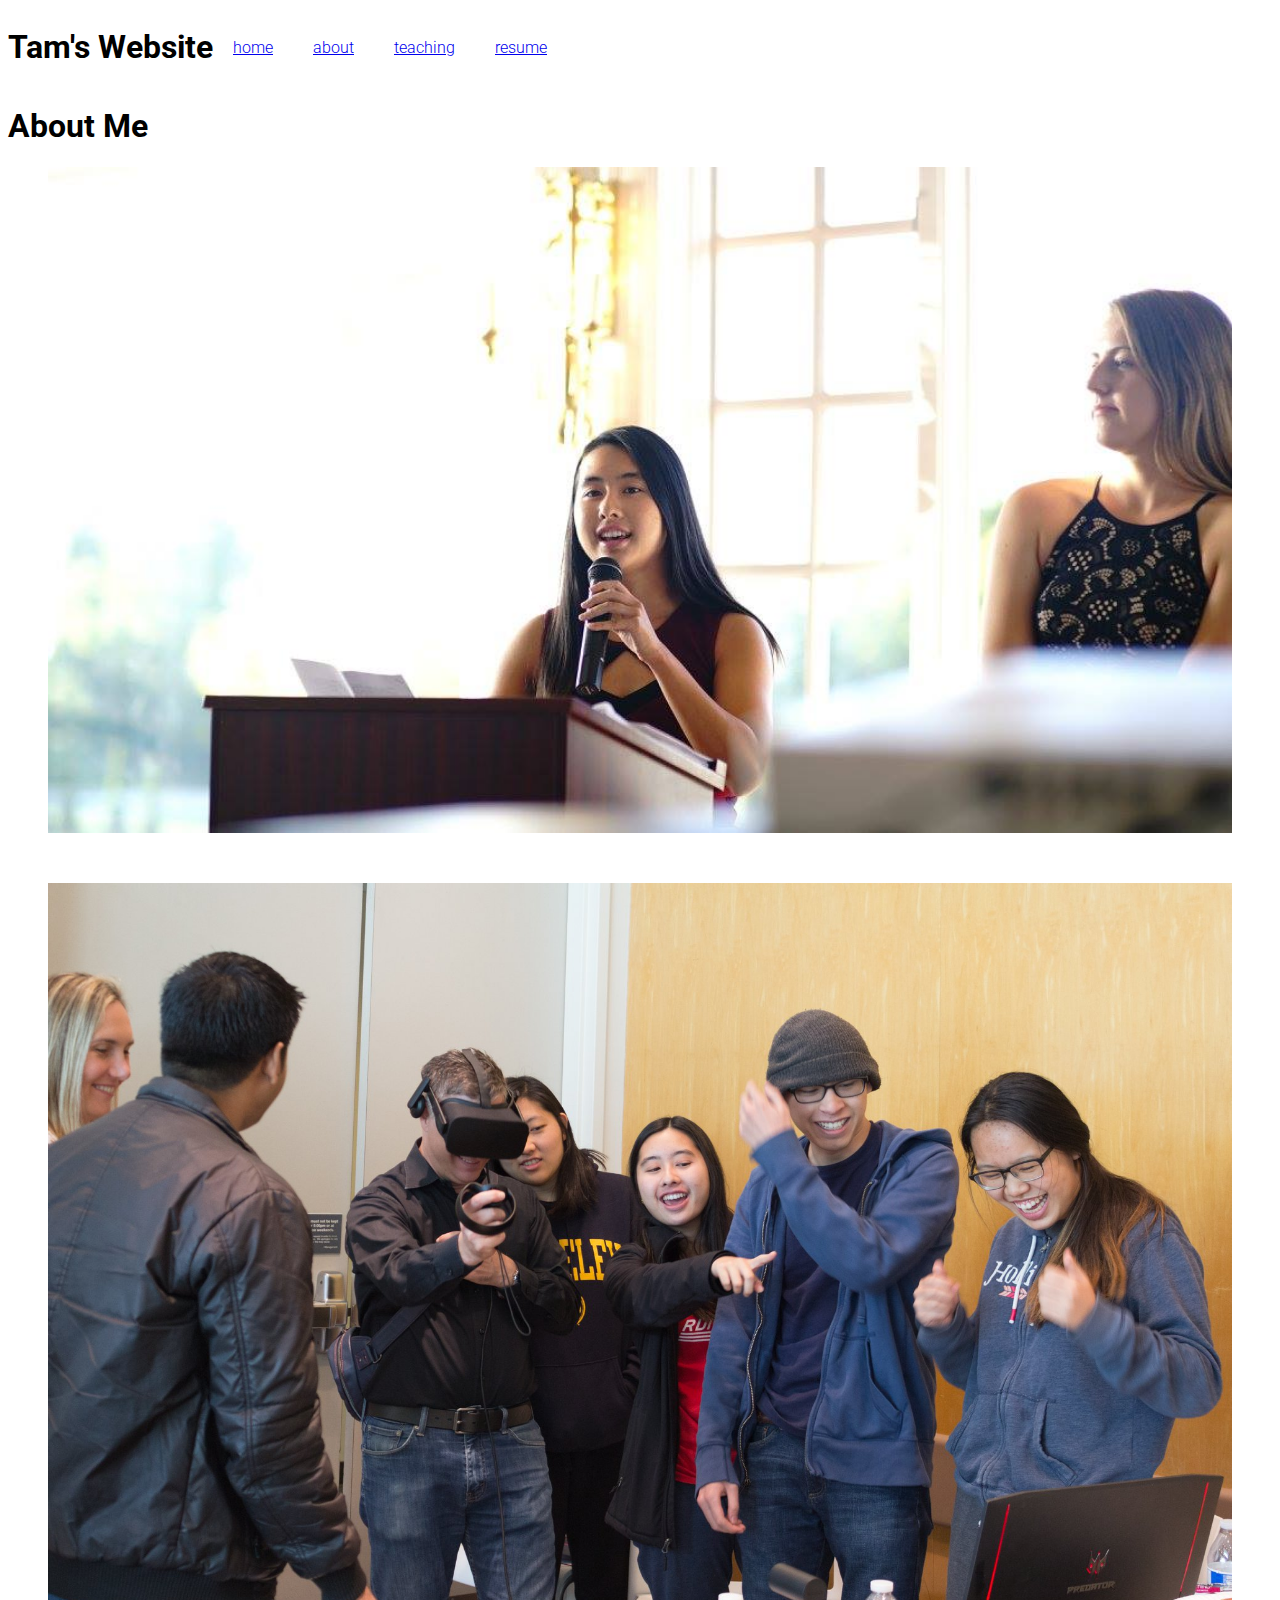
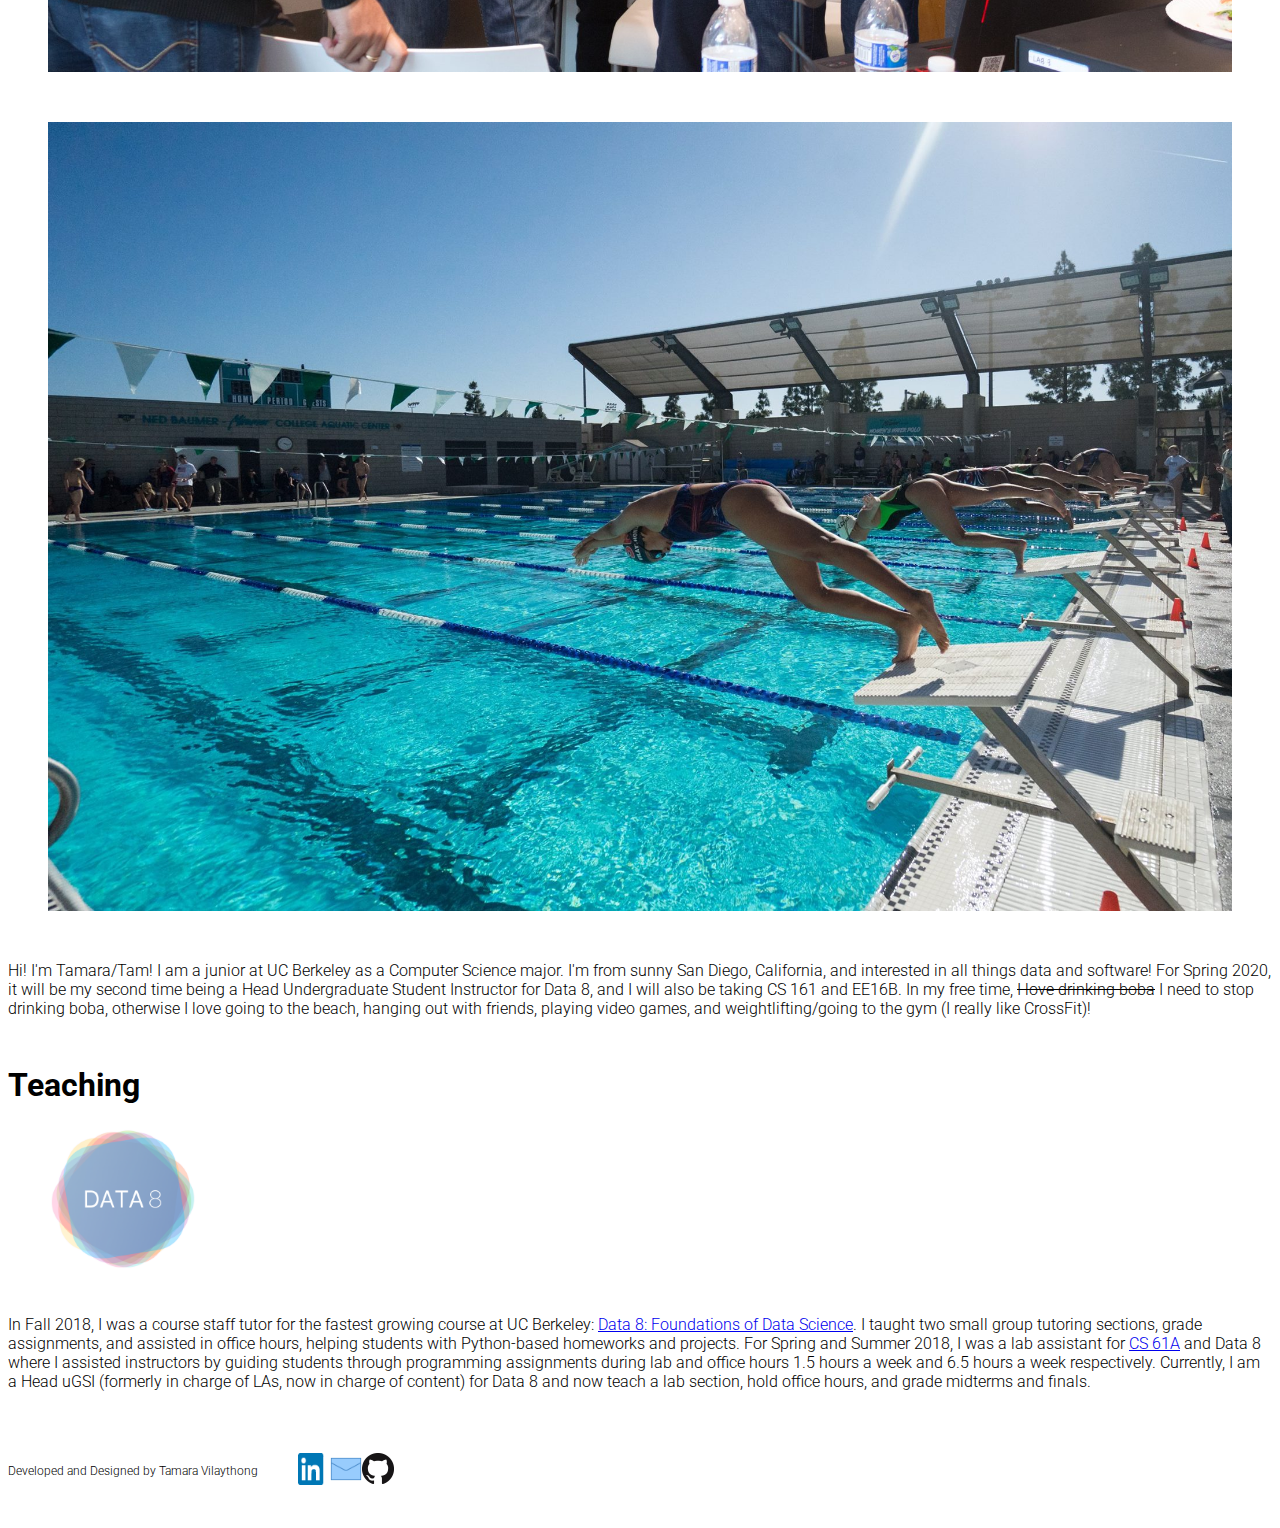
==== commit 1cc9ebe4: "Update index.html" ====
--- a/about/index.html
+++ b/about/index.html
@@ -36,9 +36,9 @@
   </div>
  <div class="description">
 	 <div class="col-sm-12">
-	 <p>Hi! I'm Tamara/Tam! I am a sophomore at UC Berkeley as a Computer Science major.
-		 I'm from sunny San Diego, California, and interested in all things data and software! For Fall 2019, I
-	         will be a Head Undergraduate Student Instructor for Data 8, and will also be taking CS 162 and CS 188. In my free time,
+	 <p>Hi! I'm Tamara/Tam! I am a junior at UC Berkeley as a Computer Science major.
+		 I'm from sunny San Diego, California, and interested in all things data and software! For Spring 2020, it will be
+	         my second time being a Head Undergraduate Student Instructor for Data 8, and I will also be taking CS 161 and EE16B. In my free time,
 		 <strike>I love drinking boba</strike> I need to stop drinking boba, otherwise I love going to the beach, hanging out with friends, 
 		 playing video games, and weightlifting/going to the gym (I really like CrossFit)!</p>
 	 </div>
@@ -56,8 +56,8 @@
 			 sections, grade assignments, and assisted in office hours, helping students with Python-based 
 			 homeworks and projects. For Spring and Summer 2018, I was a lab assistant for <a href="https://cs61a.org">CS 61A</a>
 			 and Data 8 where I assisted instructors by guiding students through programming assignments during lab and 
-			 office hours 1.5 hours a week and 6.5 hours a week respectively. Currently, I am a Head uGSI for Data 8 and now teach
-		 	 a lab section, hold office hours, and grade midterms and finals. </p>
+			 office hours 1.5 hours a week and 6.5 hours a week respectively. Currently, I am a Head uGSI (formerly in charge of 
+			 LAs, now in charge of content) for Data 8 and now teach a lab section, hold office hours, and grade midterms and finals. </p>
 	 </div>
  </div>
  </section>
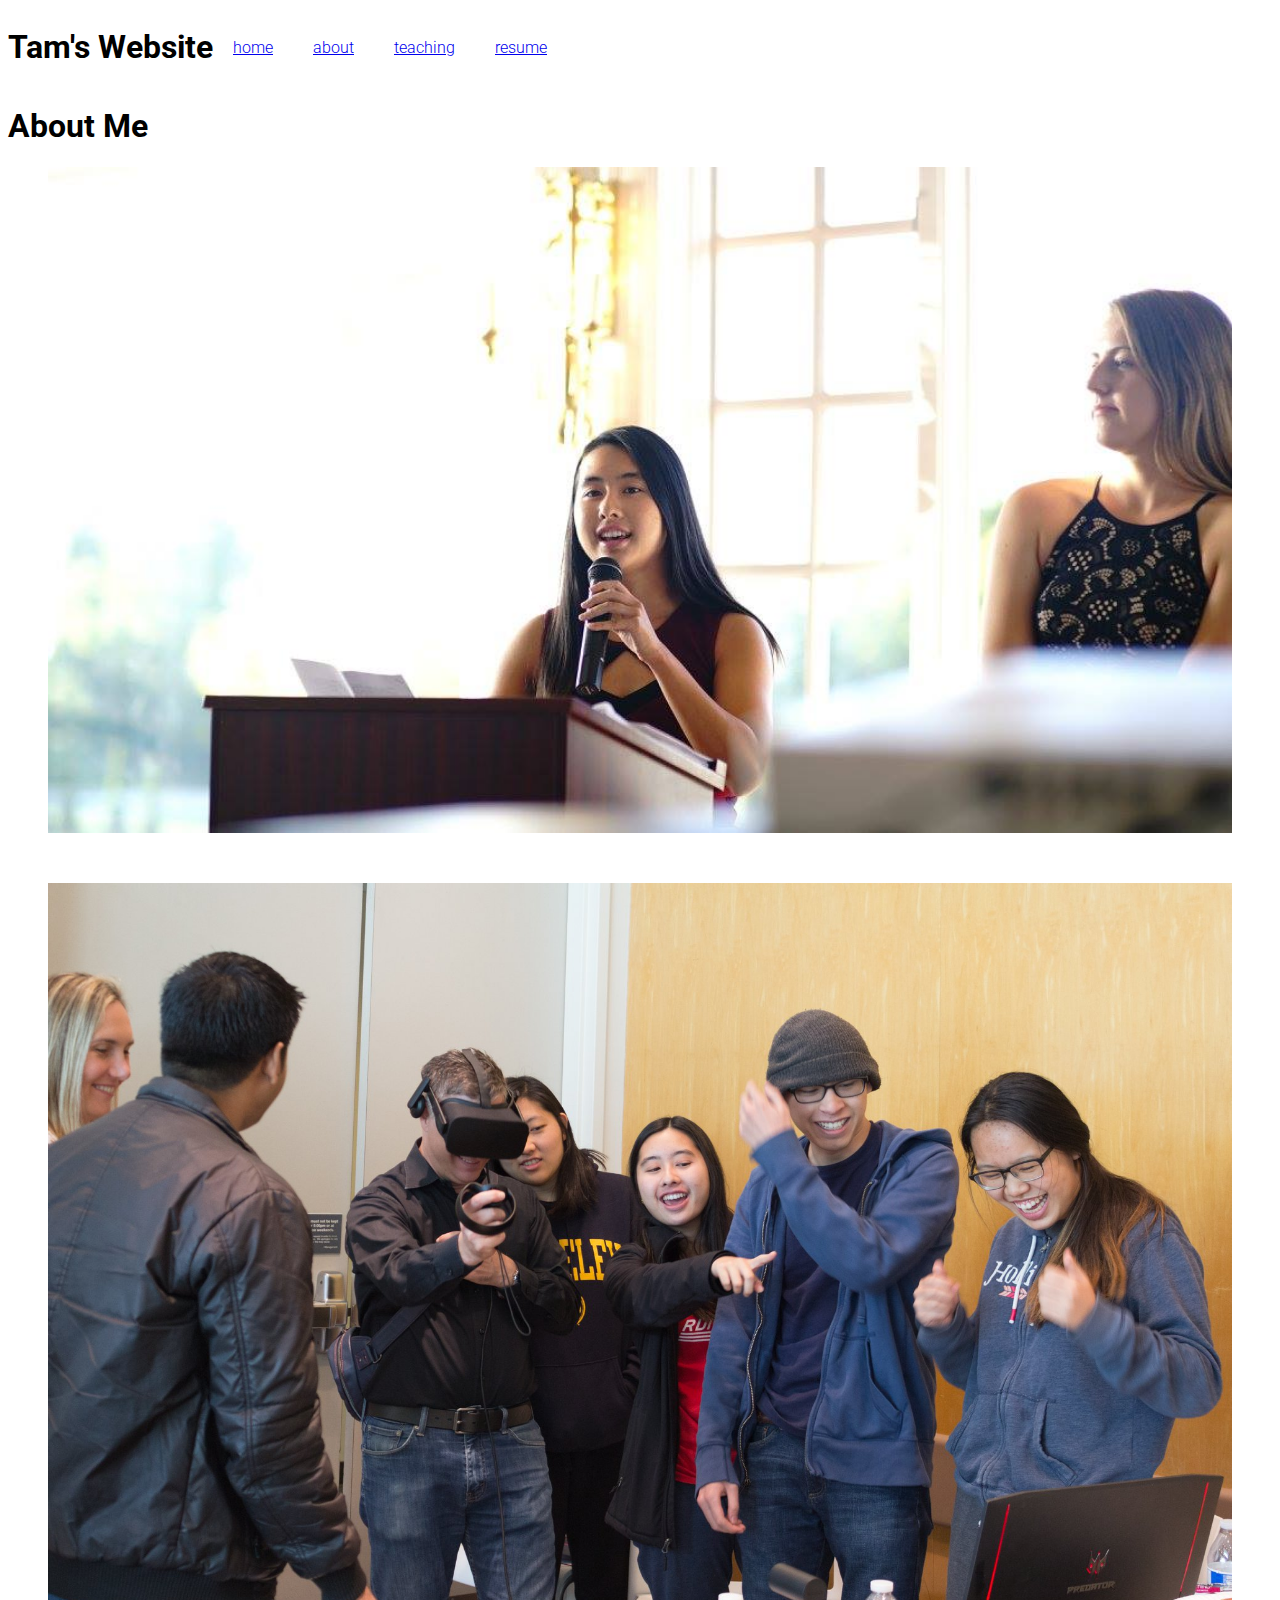
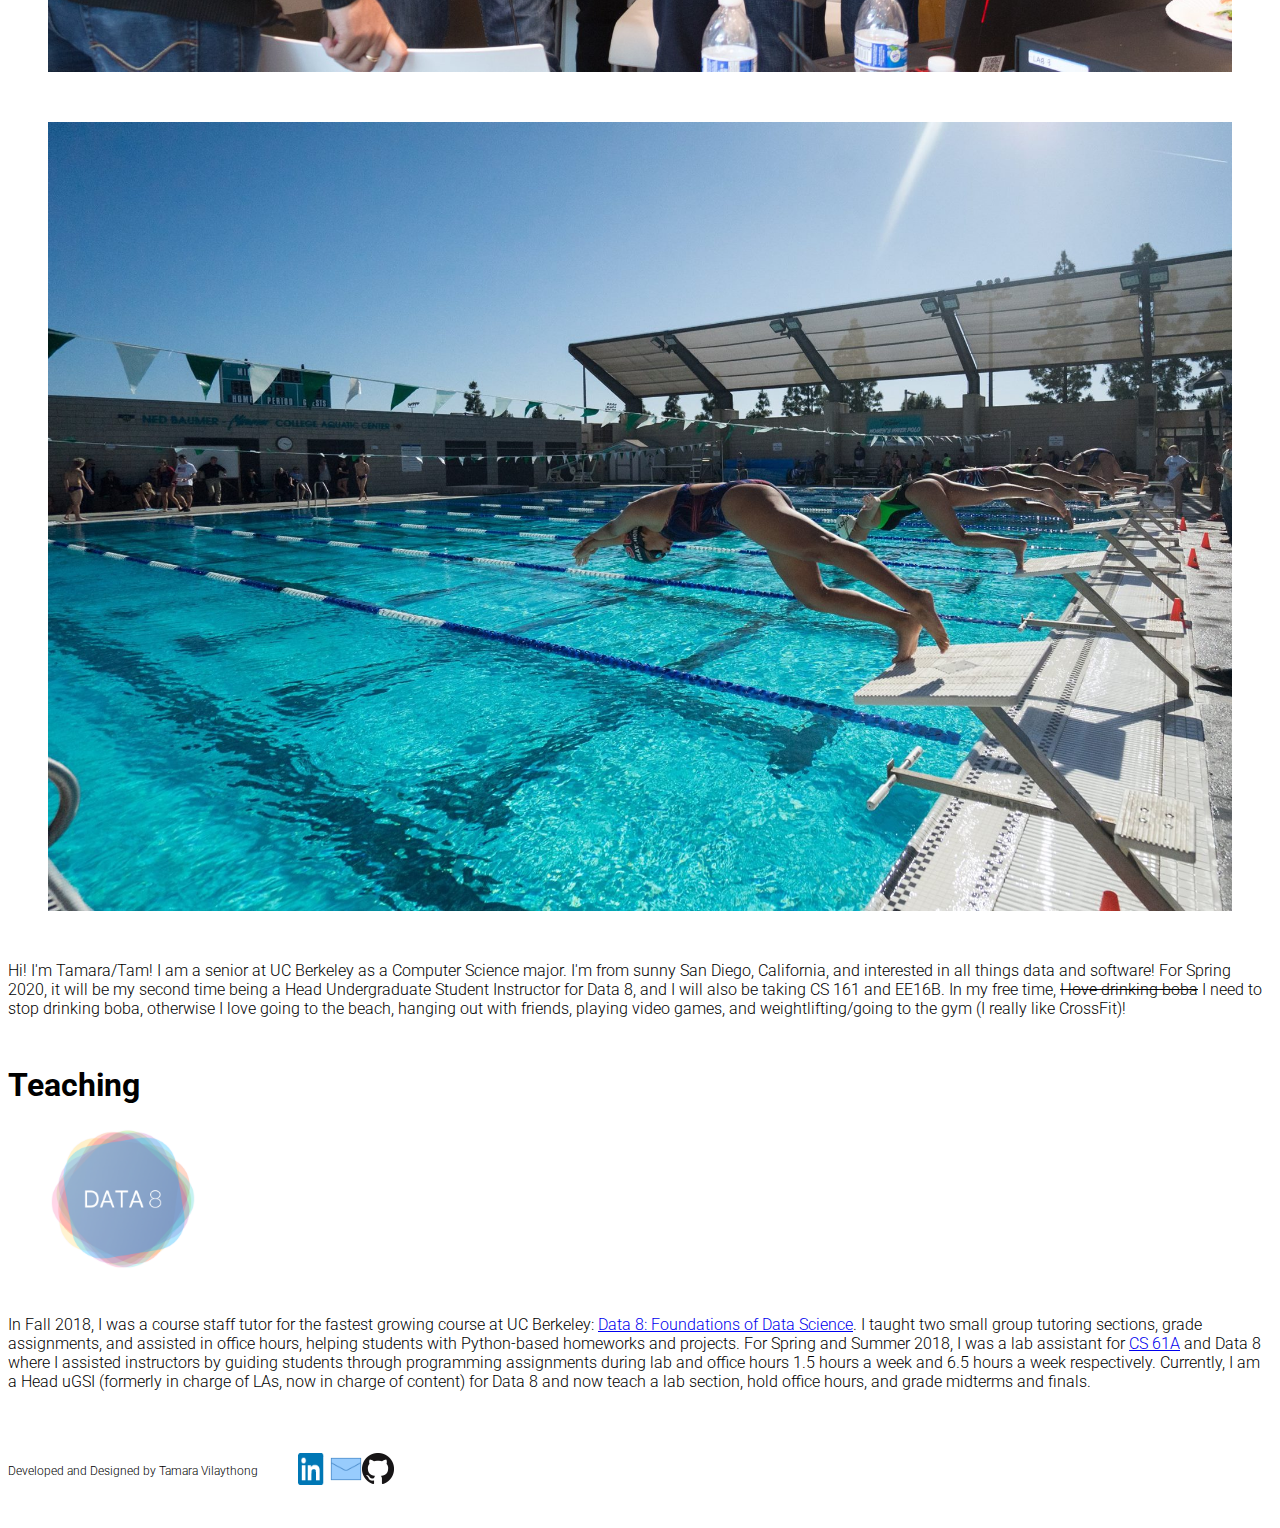
==== commit bca8fba8: "making sure my github permissions work" ====
--- a/about/index.html
+++ b/about/index.html
@@ -36,7 +36,7 @@
   </div>
  <div class="description">
 	 <div class="col-sm-12">
-	 <p>Hi! I'm Tamara/Tam! I am a junior at UC Berkeley as a Computer Science major.
+	 <p>Hi! I'm Tamara/Tam! I am a senior at UC Berkeley as a Computer Science major.
 		 I'm from sunny San Diego, California, and interested in all things data and software! For Spring 2020, it will be
 	         my second time being a Head Undergraduate Student Instructor for Data 8, and I will also be taking CS 161 and EE16B. In my free time,
 		 <strike>I love drinking boba</strike> I need to stop drinking boba, otherwise I love going to the beach, hanging out with friends, 
